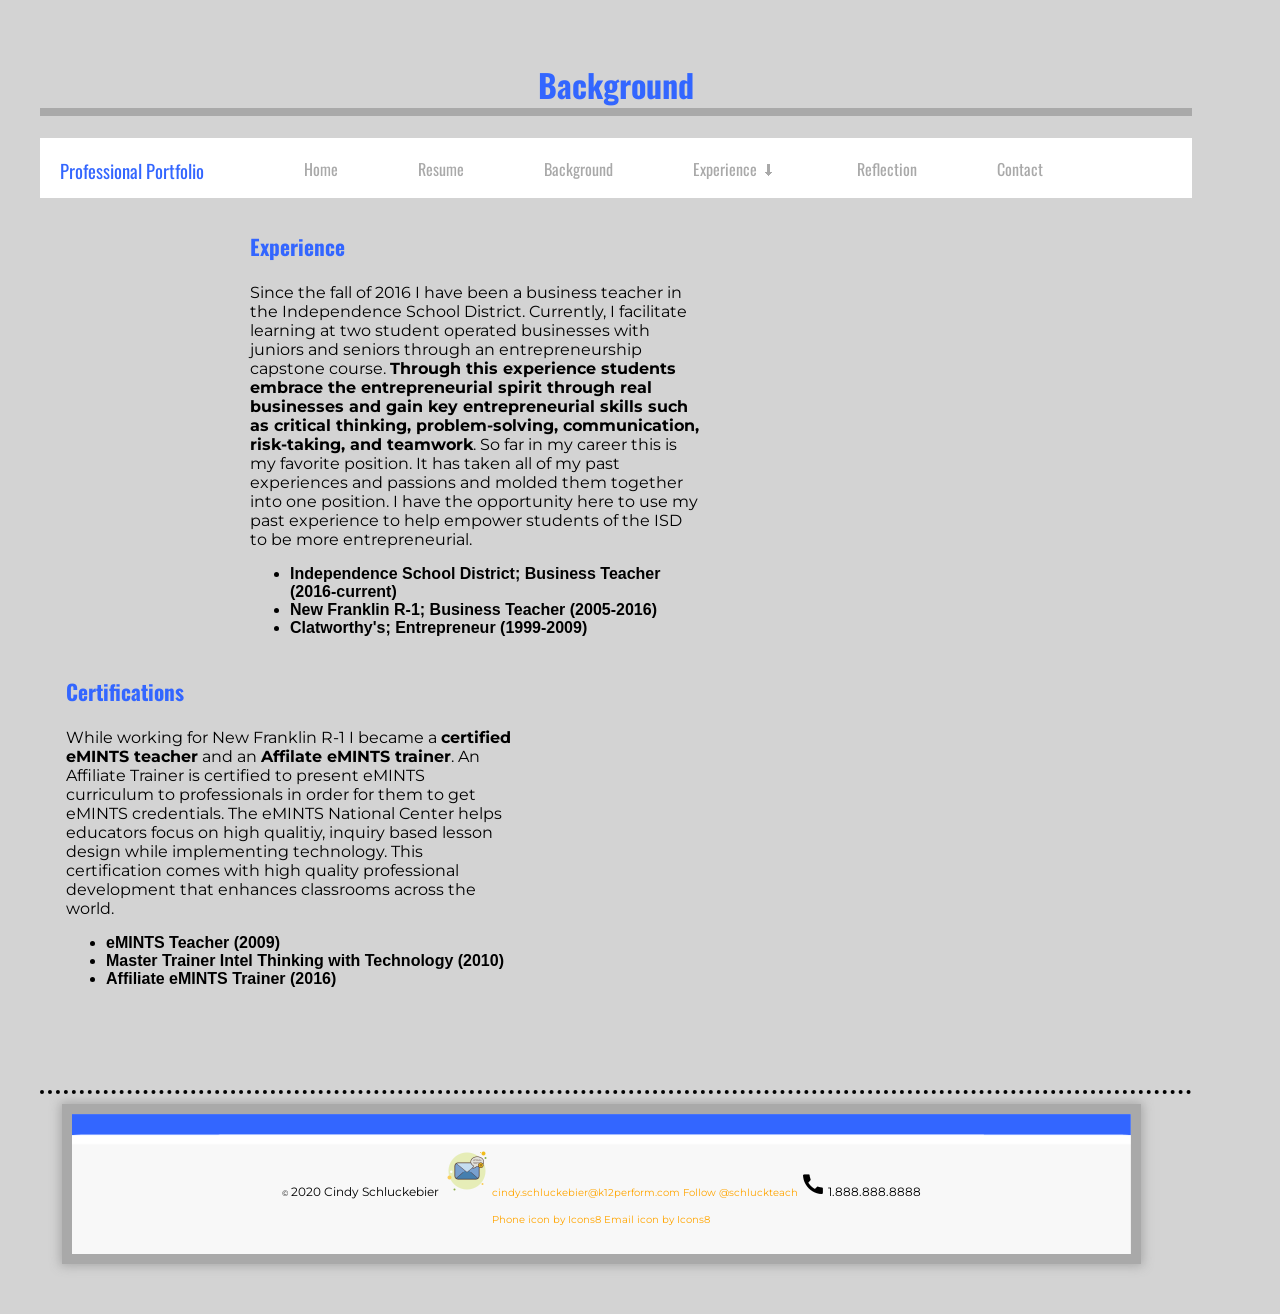
==== islt_7310/background.html @ bfaa75e8 "Add files via upload" ====
<!DOCTYPE html>
<html lang="en-US">
 <!--
    Title: Background Page
    Use: Explain background and experience to user
    Author: Cindy Schluckebier
    Developed: April 15, 2020
    Tested: April 26, 2020; Passed on Firefox and Chrome
-->  
<head>
    <title>Background</title>
    <meta charset="utf-8">
    <meta name="viewport" content="width=device-width, initial-scale=1">
    <link rel="stylesheet" href="style.css">
    <link rel="stylesheet" href="nav.css">
    <link rel="shortcut icon" href="favicon.png">
    <link href="https://fonts.googleapis.com/css2?family=Oswald:wght@700&display=swap" rel="stylesheet">
    <link href="https://fonts.googleapis.com/css2?family=Montserrat&display=swap" rel="stylesheet">

</head>
<body>
    <header>
    <h1>Background</h1>
    </header>
    <nav>
    <p>Professional Portfolio</p>
    <label for="toggle">&#9776;</label>
    <input type="checkbox" id="toggle"/>
    <ul id="menu">
        <li><a href="index.html">Home</a></li>
        <li><a href="resume.html">Resume</a></li>
        <li><a href="background.html">Background</a></li>
        <li><a href="#experience.html">Experience &#129067;</a>
            <ul id="goals"> 
            <li><a href="goal1.html">Goal 1</a></li>
            <li><a href="goal2.html">Goal 2</a></li>
            <li><a href="goal3.html">Goal 3</a></li>
            </ul>
        </li>
        <li><a href="reflection.html">Reflection</a></li>
        <li><a href="contact.html">Contact</a></li>
    </ul>
    </nav>
    <main>
    <section ID="Experience">
    <h3>Experience</h3>
    <p>Since the fall of 2016 I have been a business teacher in the Independence School District. Currently, I facilitate learning at two student operated businesses with juniors and seniors through an entrepreneurship capstone course. <strong>Through this experience students embrace the entrepreneurial spirit through real businesses and gain key entrepreneurial skills such as critical thinking, problem-solving, communication, risk-taking, and teamwork</strong>. So far in my career this is my favorite position. It has taken all of my past experiences and passions and molded them together into one position. I have the opportunity here to use my past experience to help empower students of the ISD to be more entrepreneurial.</p>
    
    <ul class="eMINTS">
        <li style="font-weight: bold;">Independence School District; Business Teacher (2016-current)</li>
        <li style="font-weight: bold;">New Franklin R-1; Business Teacher (2005-2016)</li>
        <li style="font-weight: bold;">Clatworthy's; Entrepreneur (1999-2009)</li>
    </ul>
    </section>
    <aside ID="Certifications">
    <h3>Certifications</h3>
    <p>While working for New Franklin R-1 I became a <strong>certified eMINTS teacher</strong> and an <strong>Affilate eMINTS trainer</strong>. An Affiliate Trainer is certified to present eMINTS curriculum to professionals in order for them to get eMINTS credentials. The eMINTS National Center helps educators focus on high qualitiy, inquiry based lesson design while implementing technology. This certification comes with high quality professional development that enhances classrooms across the world.</p>
    <ul class="eMINTS">
        <li style="font-weight: bold;">eMINTS Teacher (2009)</li>
        <li style="font-weight: bold;">Master Trainer Intel Thinking with Technology (2010)</li>
        <li style="font-weight: bold;">Affiliate eMINTS Trainer (2016)</li>  
    </ul>
    </aside>
    </main>
 <footer>
        <section class="box">
        <p>
        &copy; 2020 Cindy Schluckebier
   
        <img src="images/email.png" alt="email"><a href="mailto:cindy.schluckebier@k12perform.com">cindy.schluckebier@k12perform.com</a>
    
        <a href="https://twitter.com/schluckteach?ref_src=twsrc%5Etfw" class="twitter-follow-button" data-show-count="false">Follow @schluckteach</a><script async src="https://platform.twitter.com/widgets.js" charset="utf-8">
        </script>

        <img src="images/phone.png" alt="phone">
        1.888.888.8888
            </p>

        <p><a href="https://icons8.com/icon/5402/phone">Phone icon by Icons8</a>
        <a href="https://icons8.com/icon/43999/email">Email icon by Icons8</a></p>
        </section>
    </footer>
</body>

</html>
---- islt_7310/style.css ----
/*******************************************************************
* Description: Primary style sheet for Cindy Schluckebier Portfolio
* Author: Cindy Schluckebier
* validated April 26, 2020 
*******************************************************************/

h1 {color: #3366ff; font-size: 2rem; font-family: "Oswald"; text-align: center; border-bottom: solid; border-bottom-width: 8px; border-bottom-color: darkgray; background-color: lightgray;}

h3 {color: #3366ff; font-size: 1.33em; font-family: "Oswald";}

body {font-family: "Montserrat"; background-color: lightgray; margin: 15px; padding: 25px; width: 90%;}

main p {font-size: 1em; font-family: "Montserrat"}

.Teacher {font-size: 1em; font-family: "Montserrat"; color: #000; }

.eMINTS {font-size: 1em; font-family: sans-serif; color: #000;}

#welcome {float: left; width: 670px; max-width: 70%; margin-left: 1em;}

#Personal {float: left; max-width: 100%;margin-left: 2em;}

#imageschluck {padding: 8px; border-style: solid; border-width: 15px; border-color: darkgray;float: right; margin-right: 2em; max-width: 400px; height: auto; margin-top: 1em;}

#imagegoals {padding: 8px; border-style: solid; border-width: 15px; border-color: darkgray; float: left; margin-left: 2em; margin-right: 2em; max-width: 400px; height: auto; margin-bottom: .75em;}

#glance {float: left; max-width: 90%; margin-left: 2em; margin-right: 2em;}

#column1 {float: left; height: 200px; padding: 10px; width: 300px; max-width: 30%; margin-right: 2em; margin-left: 2em;}

#Certs {float: left; padding: 10px; width: 300px; max-width: 30%; height: 200px; margin-right: 2em;} 

#column3 {float: left; height: 200px; padding: 10px; width: 300px; max-width: 33%; margin-right: 2em;} 

#HQL {float: left; height: 500px; padding: 10px; width: 350px; max-width: 40%; margin-right: 2em; margin-left: 2em;}

#COL {float: left; padding: 10px; width: 300px; max-width: 30%; height: 500px; margin-left: 2em; margin-right: 2em;} 

#Tech {float: left; height: 500px; padding: 10px; width: 300px; max-width: 30%; margin-left: 2em; margin-right: 2em;}
p.reflection::first-letter {font-size: 1.33em; color: #3366ff; }

p.philosophy::first-line {text-indent: 30px;}



.iframe-container {
        width: 100%;
        padding-top: 20px;    
        padding-bottom: 5px;
        height: 100%;
        }  

        .resume {
        margin: auto;
        width: 60%;
        border: 10px solid darkgray;
        margin-top: 2em;
        margin-bottom: 2em;
        text-align: center;
        }   
            
#connect {
        margin: auto;
        width: 60%;
        border: 10px solid darkgray;
        margin-top: 2em;
        margin-bottom:2em;    
        }
#Goals {float: left; height: 275px; padding: 10px; width: 300px; max-width: 30%; margin-right: 2em; margin-left: 2em;}

#Experience {float: left; height: 425px; padding: 10px; width: 450px; max-width: 50%; margin-right: 1em; margin-left: 1em;}

#Certifications {float: left; height: 425px; padding: 10px; width: 450px; max-width: 50%; margin-right: 1em; margin-left: 1em;}

main a:link {color: orange;}
main a:hover {color: red;}
main a:visited {color: green;}
main a:active {color: purple;}
main a:focus {color: pink;}

blockquote {font-family: "Montserrat"; font-size: 1em; clear: both; padding-top: 2em;}



.box {
    width: 90%;
    height: 100px;
    padding: 20px;
    box-shadow: 0px 0px 10px 2px darkgrey;
    border: 10px solid darkgrey;
    
    background-image: url("images/footer.png");
    background-size: cover;
    margin-left: 1em;
    margin-right: 1em;
    text-align: center;
}
footer {margin-top: 2em; border-top: dotted; border-top-color: black; border-top-width: 4px; padding: 10px; clear: both; font-family: "Montserrat"; font-size: .75em; text-align: center;}



footer::first-letter {font-size: .6777em;}
footer a:link {color: orange;}
footer a:hover {color: red;}
footer a:visited {color: green;}
footer a:active {color: purple;}
footer a:focus {color: pink;}
footer a {text-decoration: none; font-size: .8333em;}
@media screen and (max-width:889px){
    h1{font-size:2em;}
    h3{font-size: 1em;}
    main p{font-size: .75em; line-height: 1em;}
    blockquote{font-size: .75em;}
    .eMINTS {font-size: .75em;}
}
@media screen and (max-width:669px){
    #welcome{clear:both; width:100%; line-height: 1em; margin-left: 1em;}
    .Teacher{font-size: .75em; margin-left: 1em;}
    #column1{clear:both; height: auto; font-size: .75em; line-height: 1em; width:100%; margin-left: 1em;}
    #Certs{clear:both; font-size: .75em; height: auto; width:100%; line-height: 1em; margin-left: 1em; margin-top: 1em;}
    #column3{clear:both; font-size: .75em; height: auto; width:100%; line-height: 1em; margin-left: 1em;}
}
@media screen and (max-width:889px){    
    #Personal{clear:both; width:100%; line-height: 1em; margin-left: 1em;}
    #HQL{clear:both; width:100%; height: auto; line-height: 1em; margin-left: 1em;}
    #COL{clear:both; width:100%; height: auto; line-height: 1em; margin-left: 1em;}
    #Tech{clear:both; width:100%; height: auto; line-height: 1em; margin-left: 1em;}
    #Goals{clear:both; width:100%; height: auto; line-height: 1em; margin-left: 1em;}
}
@media screen and (max-width:380px){
    .iframe-container{width:100%; line-height: 1em; margin-left: 1em;margin-right: 1em;}
    .resume{width:100%; line-height: 1em; margin-left: 1em; margin-right: 1em;}
   
}

@media screen and (max-width:779px){
     #Experience{clear:both; width:100%; height: auto; line-height: 1em; margin-left: 1em;}
     #Certifications{clear:both; height: auto; width:100%; line-height: 1em; margin-left: 1em;}
}
@media screen and (max-width:375px){
     #connect{width:100%; line-height: 1em; margin-left: 1em;}
}

@media screen and (max-width: 375px) {
    .box {clear:both; width:90%; height: auto; line-height: 1em; margin-left: .75em; margin-right: .75em; padding-bottom: 2px;}
}

@media print{
    *{
    background: transparent;
    color: #000;
    font-family: serif;
    
   
        }
    }
@media print{
    h1 {
        font-family:"Oswald";
        color: black;
    }
    h3 {
        font-family: "Oswald";
        color: black;
}
}
@media print{
    .nav {display: none;}
    .box {display:none;}
    }
@media print{
    #welcome {width: 10cm; height: auto;}
    #glance {display:none;}
    #column1 {display:none;}
    #Certs {display:none;}
    #column3 {display:none;}
}
---- islt_7310/nav.css ----
/*****************************************************************
* Description: Navigation sheet for Cindy Schluckebier Portfolio
* Author: Cindy Schluckebier
* validated April 26, 2020 
*******************************************************************/
nav{
    width: 100%;
    height: 60px;
    background-color: white;
    }
nav p{
    font-family: "Oswald";
    color: #3366ff;
    font-size: 1.1667em; 
    float: left;
    padding: 0px 20px;
    }
nav ul{
    float: left;
    }
nav ul li{
    float: left;
    list-style: none;
    position: relative;
    text-align: center;
    padding: 0px 10px;
    }
nav ul li a{
    display: block;
    font-family: "Oswald";
    color: darkgray;
    font-size: 1em;
    padding: 3px 30px;
    text-decoration: none;
    text-align: center;
    }
nav ul li a:hover{
    background-color: #3366ff;
}
nav ul li ul{
    display: none;
    position: absolute;
    background-color: white;
    text-align: center;
    }
nav ul li:hover ul{
    display: block;
    }
nav ul li ul li a{
    padding: 3px 15px;
    }
nav ul li ul li a:hover{
    background-color: #3366ff;
    }
label {
    margin: 0 40px 0 0;
    font-size: 26px;
    line-height: 70px;
    display: none;
}
#toggle {
    display: none;
}
@media only screen and (max-width: 640px){
    label {
        display: block;
    }
    #goals {
        display:none;
    }
    #menu {
        text-align: center;
        display: none;
        font-size: .75em;
        float: none;
    }
    #menu li {
        float: none;        
        padding: 0px 10px;
        margin: 0;
    }
    #menu a {
        background-color: white;
        width: 100%;
        display: block;
        font-size: 1em;
        padding: 3px 30px;
    }
    #menu a:hover{
        background-color: #3366ff;
    }
    #toggle:checked + #menu {
        display: block;
    }
}
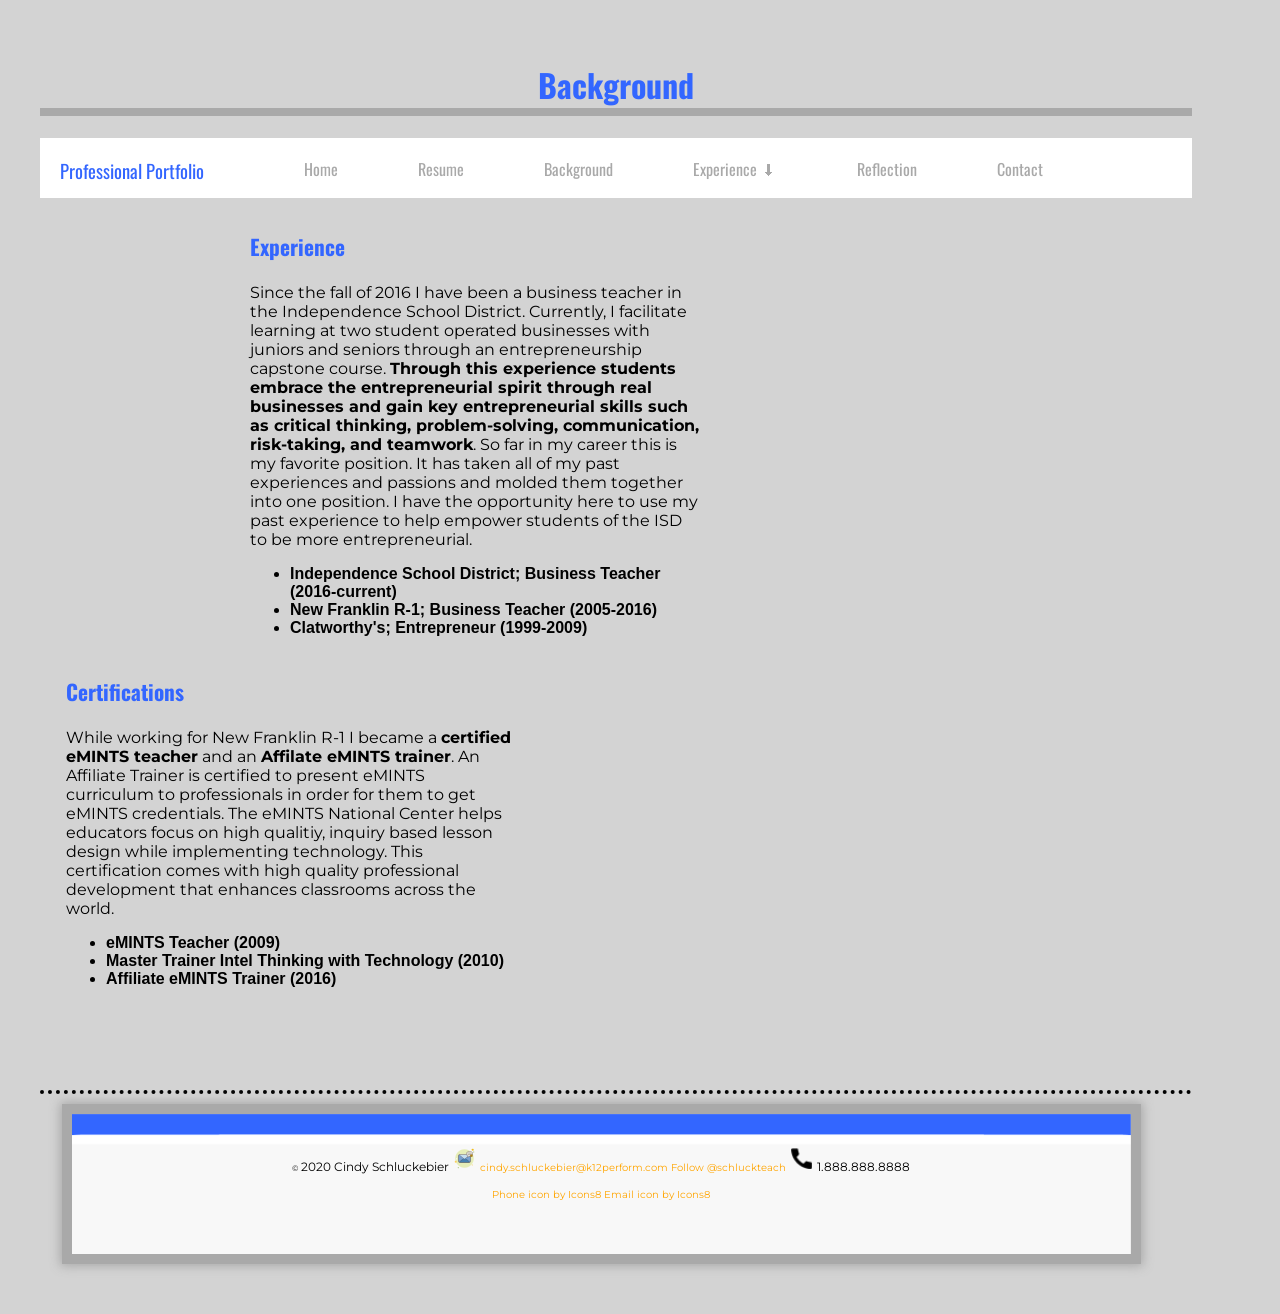
==== commit 67454523: "Add files via upload" ====
--- a/islt_7310/background.html
+++ b/islt_7310/background.html
@@ -23,7 +23,7 @@
     <header>
     <h1>Background</h1>
     </header>
-    <nav>
+    <nav class="nav">
     <p>Professional Portfolio</p>
     <label for="toggle">&#9776;</label>
     <input type="checkbox" id="toggle"/>
@@ -31,11 +31,11 @@
         <li><a href="index.html">Home</a></li>
         <li><a href="resume.html">Resume</a></li>
         <li><a href="background.html">Background</a></li>
-        <li><a href="#experience.html">Experience &#129067;</a>
+        <li><a href="experience.html">Experience &#129067;</a>
             <ul id="goals"> 
-            <li><a href="goal1.html">Goal 1</a></li>
-            <li><a href="goal2.html">Goal 2</a></li>
-            <li><a href="goal3.html">Goal 3</a></li>
+            <li><a href="#Clat">Clatworthy's</a></li>
+            <li><a href="#nf">New Franklin</a></li>
+            <li><a href="#ati">Independence</a></li>
             </ul>
         </li>
         <li><a href="reflection.html">Reflection</a></li>
@@ -68,12 +68,15 @@
         <p>
         &copy; 2020 Cindy Schluckebier
    
-        <img src="images/email.png" alt="email"><a href="mailto:cindy.schluckebier@k12perform.com">cindy.schluckebier@k12perform.com</a>
+        <img src="images/email.png" alt="email" class="email">
+        <img src="images/email.png" alt="email" class="emailbig">
+        <a href="mailto:cindy.schluckebier@k12perform.com">cindy.schluckebier@k12perform.com</a>
     
         <a href="https://twitter.com/schluckteach?ref_src=twsrc%5Etfw" class="twitter-follow-button" data-show-count="false">Follow @schluckteach</a><script async src="https://platform.twitter.com/widgets.js" charset="utf-8">
         </script>
 
-        <img src="images/phone.png" alt="phone">
+        <img src="images/phone.png" alt="phone" class="phone">
+        <img src="images/phone.png" alt="phone" class="phonebig">
         1.888.888.8888
             </p>
 
--- a/islt_7310/style.css
+++ b/islt_7310/style.css
@@ -8,6 +8,8 @@
 
 h3 {color: #3366ff; font-size: 1.33em; font-family: "Oswald";}
 
+h4 {font-size: 1.25em; font-family: "Montserrat"}
+
 body {font-family: "Montserrat"; background-color: lightgray; margin: 15px; padding: 25px; width: 90%;}
 
 main p {font-size: 1em; font-family: "Montserrat"}
@@ -39,6 +41,41 @@
 #Tech {float: left; height: 500px; padding: 10px; width: 300px; max-width: 30%; margin-left: 2em; margin-right: 2em;}
 p.reflection::first-letter {font-size: 1.33em; color: #3366ff; }
 
+#Clat {
+        margin-left: .5em;
+        margin-right: .5em;
+        padding-left: 10px;
+        padding-right: 10px;
+        width: 95%;
+        border: 10px solid darkgray;
+        background-color: white;
+        margin-top: 2em;
+        margin-bottom: 2em;
+        }   
+
+#nf {
+        margin-left: .5em;
+        margin-right: .5em;
+        padding-left: 10px;
+        padding-right: 10px;
+        width: 95%;
+        border: 10px solid darkgray;
+        background-color: white;
+        margin-top: 2em;
+        margin-bottom: 2em;
+        }
+
+#ati {
+        margin-left: .5em;
+        margin-right: .5em;
+        padding-left: 10px;
+        padding-right: 10px;
+        width: 95%;
+        border: 10px solid darkgray;
+        background-color: white;
+        margin-top: 2em;
+        margin-bottom: 2em;
+        }   
 p.philosophy::first-line {text-indent: 30px;}
 
 
@@ -106,9 +143,38 @@
 footer a:active {color: purple;}
 footer a:focus {color: pink;}
 footer a {text-decoration: none; font-size: .8333em;}
+
+.email {
+    width: 25px;
+    height: auto;
+}
+.emailbig {
+    position: absolute;
+    width: 0;
+    -webkit-transition:width 0.3s linear 1s;
+    transition:width 0.3s linear 0s; z-index: 10;
+}
+.email:hover + .emailbig{
+    width:50px;
+}
+
+.phone {
+    width: 25px;
+    height: auto;
+}
+.phonebig {
+    position: absolute;
+    width: 0;
+    -webkit-transition:width 0.3s linear 1s;
+    transition:width 0.3s linear 0s; z-index: 10;
+}
+.phone:hover + .phonebig{
+    width:50px;
+}
 @media screen and (max-width:889px){
     h1{font-size:2em;}
     h3{font-size: 1em;}
+    h4{font-size: 1em;}
     main p{font-size: .75em; line-height: 1em;}
     blockquote{font-size: .75em;}
     .eMINTS {font-size: .75em;}
@@ -128,9 +194,11 @@
     #Goals{clear:both; width:100%; height: auto; line-height: 1em; margin-left: 1em;}
 }
 @media screen and (max-width:380px){
-    .iframe-container{width:100%; line-height: 1em; margin-left: 1em;margin-right: 1em;}
+   
     .resume{width:100%; line-height: 1em; margin-left: 1em; margin-right: 1em;}
-   
+   #Clat {width:100%; line-height: 1em; margin-left: 1em; margin-right: 1em;}
+    #nf {width:100%; line-height: 1em; margin-left: 1em; margin-right: 1em;}
+    #ati {width:100%; line-height: 1em; margin-left: 1em; margin-right: 1em;}
 }
 
 @media screen and (max-width:779px){
@@ -141,8 +209,9 @@
      #connect{width:100%; line-height: 1em; margin-left: 1em;}
 }
 
-@media screen and (max-width: 375px) {
-    .box {clear:both; width:90%; height: auto; line-height: 1em; margin-left: .75em; margin-right: .75em; padding-bottom: 2px;}
+@media screen and (max-width: 640px) {
+    .box {clear:both; width:90%; height: auto; line-height: 1em; margin-left: auto; margin-right: auto; padding-bottom: 2px;}
+     .iframe-container{width:50%; height: auto; line-height: 1em; margin-left: auto; margin-right: auto;}
 }
 
 @media print{
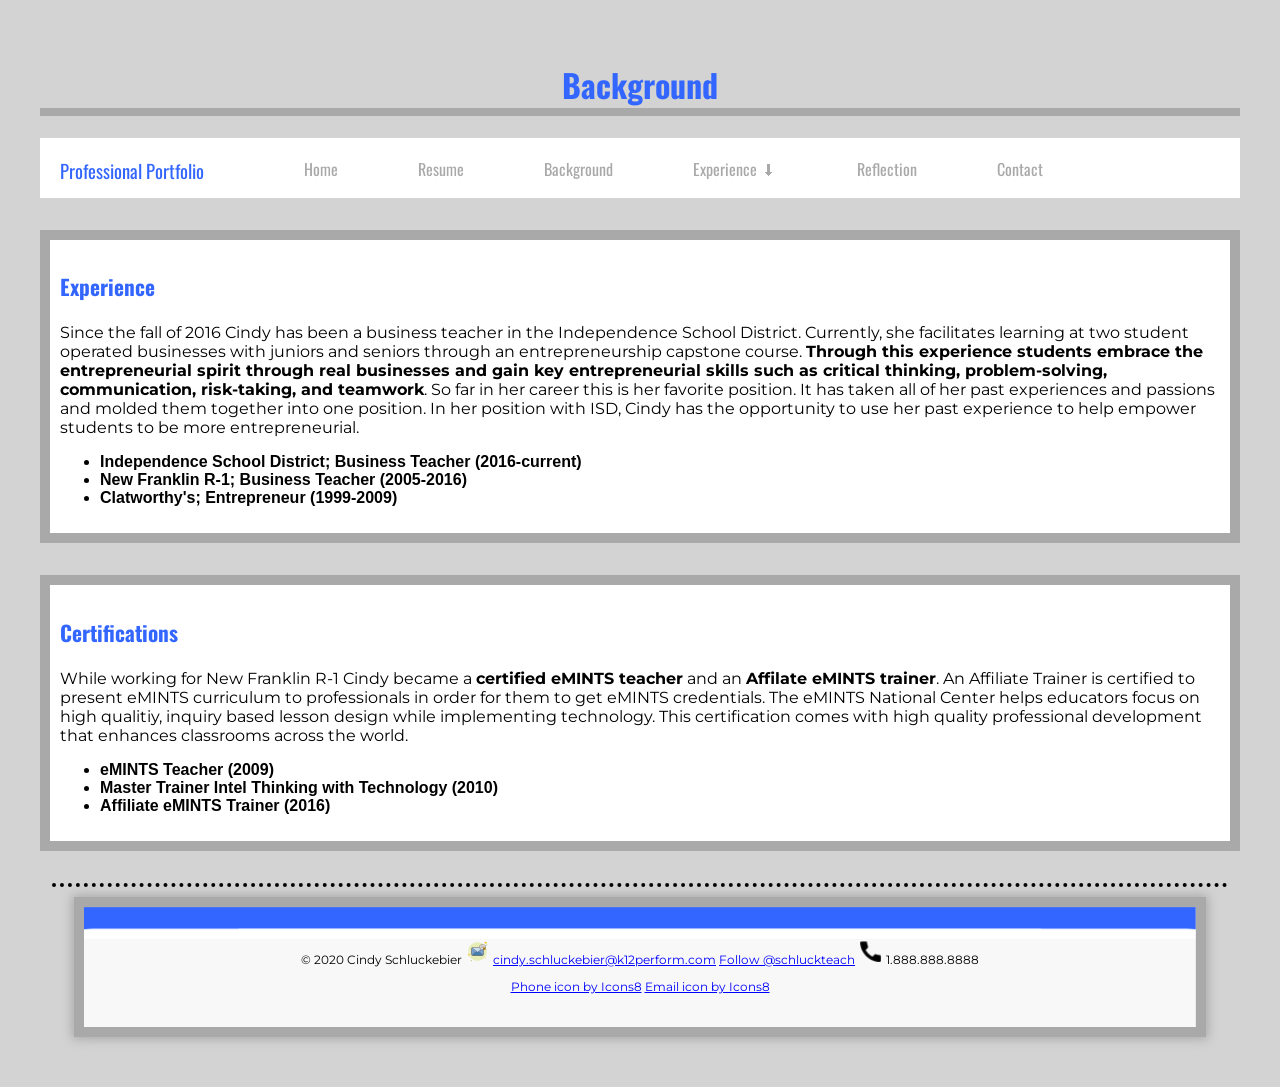
==== commit 2d952978: "Add files via upload" ====
--- a/islt_7310/background.html
+++ b/islt_7310/background.html
@@ -43,25 +43,25 @@
     </ul>
     </nav>
     <main>
-    <section ID="Experience">
+    <div ID="Experience">
     <h3>Experience</h3>
-    <p>Since the fall of 2016 I have been a business teacher in the Independence School District. Currently, I facilitate learning at two student operated businesses with juniors and seniors through an entrepreneurship capstone course. <strong>Through this experience students embrace the entrepreneurial spirit through real businesses and gain key entrepreneurial skills such as critical thinking, problem-solving, communication, risk-taking, and teamwork</strong>. So far in my career this is my favorite position. It has taken all of my past experiences and passions and molded them together into one position. I have the opportunity here to use my past experience to help empower students of the ISD to be more entrepreneurial.</p>
+    <p>Since the fall of 2016 Cindy has been a business teacher in the Independence School District. Currently, she facilitates learning at two student operated businesses with juniors and seniors through an entrepreneurship capstone course. <strong>Through this experience students embrace the entrepreneurial spirit through real businesses and gain key entrepreneurial skills such as critical thinking, problem-solving, communication, risk-taking, and teamwork</strong>. So far in her career this is her favorite position. It has taken all of her past experiences and passions and molded them together into one position. In her position with ISD, Cindy has the opportunity to use her past experience to help empower students to be more entrepreneurial.</p>
     
     <ul class="eMINTS">
         <li style="font-weight: bold;">Independence School District; Business Teacher (2016-current)</li>
         <li style="font-weight: bold;">New Franklin R-1; Business Teacher (2005-2016)</li>
         <li style="font-weight: bold;">Clatworthy's; Entrepreneur (1999-2009)</li>
     </ul>
-    </section>
-    <aside ID="Certifications">
+    </div>
+    <div ID="Certifications">
     <h3>Certifications</h3>
-    <p>While working for New Franklin R-1 I became a <strong>certified eMINTS teacher</strong> and an <strong>Affilate eMINTS trainer</strong>. An Affiliate Trainer is certified to present eMINTS curriculum to professionals in order for them to get eMINTS credentials. The eMINTS National Center helps educators focus on high qualitiy, inquiry based lesson design while implementing technology. This certification comes with high quality professional development that enhances classrooms across the world.</p>
+    <p>While working for New Franklin R-1 Cindy became a <strong>certified eMINTS teacher</strong> and an <strong>Affilate eMINTS trainer</strong>. An Affiliate Trainer is certified to present eMINTS curriculum to professionals in order for them to get eMINTS credentials. The eMINTS National Center helps educators focus on high qualitiy, inquiry based lesson design while implementing technology. This certification comes with high quality professional development that enhances classrooms across the world.</p>
     <ul class="eMINTS">
         <li style="font-weight: bold;">eMINTS Teacher (2009)</li>
         <li style="font-weight: bold;">Master Trainer Intel Thinking with Technology (2010)</li>
         <li style="font-weight: bold;">Affiliate eMINTS Trainer (2016)</li>  
     </ul>
-    </aside>
+    </div>
     </main>
  <footer>
         <section class="box">
--- a/islt_7310/style.css
+++ b/islt_7310/style.css
@@ -10,37 +10,60 @@
 
 h4 {font-size: 1.25em; font-family: "Montserrat"}
 
-body {font-family: "Montserrat"; background-color: lightgray; margin: 15px; padding: 25px; width: 90%;}
+body {font-family: "Montserrat"; background-color: lightgray; margin: 15px; padding: 25px;}
 
 main p {font-size: 1em; font-family: "Montserrat"}
 
+/****home page code is below *****/
+#welcome { background: white; float: left; width: 75%; max-width: 75%; margin-top: 2em; padding-left: 20px; padding-right: 20px;}
+
+#imageschluck {padding: 8px; border-style: solid; border-width: 15px; border-color: darkgray;float: right; margin-top: 2em; margin-right: 2em; max-width: 400px; height: auto; }
+
 .Teacher {font-size: 1em; font-family: "Montserrat"; color: #000; }
 
-.eMINTS {font-size: 1em; font-family: sans-serif; color: #000;}
-
-#welcome {float: left; width: 670px; max-width: 70%; margin-left: 1em;}
-
-#Personal {float: left; max-width: 100%;margin-left: 2em;}
-
-#imageschluck {padding: 8px; border-style: solid; border-width: 15px; border-color: darkgray;float: right; margin-right: 2em; max-width: 400px; height: auto; margin-top: 1em;}
-
-#imagegoals {padding: 8px; border-style: solid; border-width: 15px; border-color: darkgray; float: left; margin-left: 2em; margin-right: 2em; max-width: 400px; height: auto; margin-bottom: .75em;}
-
-#glance {float: left; max-width: 90%; margin-left: 2em; margin-right: 2em;}
-
-#column1 {float: left; height: 200px; padding: 10px; width: 300px; max-width: 30%; margin-right: 2em; margin-left: 2em;}
-
-#Certs {float: left; padding: 10px; width: 300px; max-width: 30%; height: 200px; margin-right: 2em;} 
-
-#column3 {float: left; height: 200px; padding: 10px; width: 300px; max-width: 33%; margin-right: 2em;} 
-
-#HQL {float: left; height: 500px; padding: 10px; width: 350px; max-width: 40%; margin-right: 2em; margin-left: 2em;}
-
-#COL {float: left; padding: 10px; width: 300px; max-width: 30%; height: 500px; margin-left: 2em; margin-right: 2em;} 
-
-#Tech {float: left; height: 500px; padding: 10px; width: 300px; max-width: 30%; margin-left: 2em; margin-right: 2em;}
-p.reflection::first-letter {font-size: 1.33em; color: #3366ff; }
-
+#glance {float: left; max-width: 100%; padding-left: 20px; padding-right: 20px;}
+
+#column1 {background: white; float: left; height: 200px; padding: 10px; width: 300px; max-width: 30%; margin-right: 2em; margin-left: 2em;}
+
+#Certs {background: darkgrey; float: left; padding: 10px; width: 300px; max-width: 30%; height: 200px; margin-right: 2em;} 
+
+#column3 {background: white; float: left; height: 200px; padding: 10px; width: 300px; max-width: 33%; margin-right: 2em;}
+
+/****resume page code is below *****/
+.iframe-container {
+        width: 100%;
+        padding-top: 20px;    
+        padding-bottom: 5px;
+        height: 100%;
+        margin-left: 380px;
+        border: none;
+        }  
+
+        .resume {
+        margin: auto;
+        width: 60%;
+        border: 10px solid darkgray;
+        background: white;
+        margin-top: 2em;
+        margin-bottom: 2em;
+        text-align: center;
+        }   
+
+/****reflection page code is below *****/
+#Personal {max-width: 100%; margin-top: 2em; margin-left: 1em;}
+
+#HQL {float: left; background: white; height: 500px; padding: 10px; width: 350px; max-width: 40%; margin-top: 2em; margin-right: 2em; margin-left: 2em;}
+
+#COL {float: left; background: darkgrey; padding: 10px;  width: 300px; max-width: 30%; height: 500px; margin-top: 2em; margin-left: 2em; margin-right: 2em;} 
+
+#Tech {float: left; background: white; height: 500px; padding: 10px; width: 300px; max-width: 30%; margin-top: 2em; margin-left: 2em; margin-right: 2em;}
+p.reflection::first-letter {font-size: 1.33em; color: black; }
+
+p.philosophy::first-line {text-indent: 30px;}
+
+#Goals {margin-top: 3em; margin-right: 1em; margin-left: 1.5em; margin-bottom: 2em; padding: 5px; max-width: 100%; height: auto;}
+
+/****experience page code is below *****/
 #Clat {
         margin-left: .5em;
         margin-right: .5em;
@@ -76,26 +99,8 @@
         margin-top: 2em;
         margin-bottom: 2em;
         }   
-p.philosophy::first-line {text-indent: 30px;}
-
-
-
-.iframe-container {
-        width: 100%;
-        padding-top: 20px;    
-        padding-bottom: 5px;
-        height: 100%;
-        }  
-
-        .resume {
-        margin: auto;
-        width: 60%;
-        border: 10px solid darkgray;
-        margin-top: 2em;
-        margin-bottom: 2em;
-        text-align: center;
-        }   
-            
+
+/****contact page code is below *****/          
 #connect {
         margin: auto;
         width: 60%;
@@ -103,25 +108,22 @@
         margin-top: 2em;
         margin-bottom:2em;    
         }
-#Goals {float: left; height: 275px; padding: 10px; width: 300px; max-width: 30%; margin-right: 2em; margin-left: 2em;}
-
-#Experience {float: left; height: 425px; padding: 10px; width: 450px; max-width: 50%; margin-right: 1em; margin-left: 1em;}
-
-#Certifications {float: left; height: 425px; padding: 10px; width: 450px; max-width: 50%; margin-right: 1em; margin-left: 1em;}
-
-main a:link {color: orange;}
-main a:hover {color: red;}
-main a:visited {color: green;}
-main a:active {color: purple;}
-main a:focus {color: pink;}
-
-blockquote {font-family: "Montserrat"; font-size: 1em; clear: both; padding-top: 2em;}
-
-
+
+/****background page code is below *****/
+#Experience {border: 10px solid darkgray; background: white; height: auto; padding: 10px; max-width: 100%; margin-top: 2em; margin-bottom: 1em;}
+
+#Certifications {border: 10px solid darkgray; float: left; background: white; height: auto; padding: 10px; max-width: 100%; margin-top: 1em; margin-bottom: 2em;}
+
+.eMINTS {font-size: 1em; font-family: sans-serif; color: #000;}
+
+blockquote {clear: both; font-family: "Montserrat"; font-size: 1em;  max-width: 100%; margin-bottom: 2em; padding-top: 2em;}
+
+/****footer code is below *****/
+main a:link {color: blue;}
 
 .box {
-    width: 90%;
-    height: 100px;
+    max-width: 100%;
+    height: 80px;
     padding: 20px;
     box-shadow: 0px 0px 10px 2px darkgrey;
     border: 10px solid darkgrey;
@@ -132,17 +134,10 @@
     margin-right: 1em;
     text-align: center;
 }
-footer {margin-top: 2em; border-top: dotted; border-top-color: black; border-top-width: 4px; padding: 10px; clear: both; font-family: "Montserrat"; font-size: .75em; text-align: center;}
-
-
-
-footer::first-letter {font-size: .6777em;}
-footer a:link {color: orange;}
-footer a:hover {color: red;}
-footer a:visited {color: green;}
-footer a:active {color: purple;}
-footer a:focus {color: pink;}
-footer a {text-decoration: none; font-size: .8333em;}
+footer {max-width: 100%; margin-top: 2em; border-top: dotted; border-top-color: black; border-top-width: 4px; padding: 10px; clear: both; font-family: "Montserrat"; font-size: .75em; text-align: center; margin-left: 1em; margin-right: 1em;}
+
+
+footer a:link {color: blue;}
 
 .email {
     width: 25px;
@@ -171,6 +166,8 @@
 .phone:hover + .phonebig{
     width:50px;
 }
+
+
 @media screen and (max-width:889px){
     h1{font-size:2em;}
     h3{font-size: 1em;}
@@ -178,50 +175,64 @@
     main p{font-size: .75em; line-height: 1em;}
     blockquote{font-size: .75em;}
     .eMINTS {font-size: .75em;}
-}
-@media screen and (max-width:669px){
-    #welcome{clear:both; width:100%; line-height: 1em; margin-left: 1em;}
-    .Teacher{font-size: .75em; margin-left: 1em;}
-    #column1{clear:both; height: auto; font-size: .75em; line-height: 1em; width:100%; margin-left: 1em;}
-    #Certs{clear:both; font-size: .75em; height: auto; width:100%; line-height: 1em; margin-left: 1em; margin-top: 1em;}
-    #column3{clear:both; font-size: .75em; height: auto; width:100%; line-height: 1em; margin-left: 1em;}
-}
+    #column1 {font-size: .75em;}
+    #Certs {font-size: .75em;}
+    #column3 {font-size: .75em;}
+    .Teacher {font-size: .75em;}
+}
+
+/***media query for home***/
+@media screen and (max-width:889px){
+    #welcome{width:100%; line-height: 1em; margin-left: 1em;}
+    #column1{clear: both; width:30%; height: auto; line-height: 1em; margin-left: auto; margin-right: auto;}
+    #Certs{clear: both; width:30%; height: auto; line-height: 1em; margin-left: auto; margin-right: auto;}
+    #column3{clear: both; width:30%; height: auto; line-height: 1em; margin-left: auto; margin-right: auto;}
+}
+
+/***media query for resume***/
 @media screen and (max-width:889px){    
+    .resume{width:100%; line-height: 1em; margin-left: 1em; margin-right: 1em;}
+    .iframe-container{margin-left: auto; width:100%; height: auto;}
+}
+
+/***media query for experience***/
+@media screen and (max-width:889px){
+    #Clat {width:100%; line-height: 1em; margin-left: auto; margin-right: auto;}
+    #nf {width:100%; line-height: 1em; margin-left: auto; margin-right: auto;}
+    #ati {width:100%; line-height: 1em; margin-left: auto; margin-right: auto;}
+}
+/***media query for reflection***/
+@media screen and (max-width:889px){
     #Personal{clear:both; width:100%; line-height: 1em; margin-left: 1em;}
     #HQL{clear:both; width:100%; height: auto; line-height: 1em; margin-left: 1em;}
     #COL{clear:both; width:100%; height: auto; line-height: 1em; margin-left: 1em;}
     #Tech{clear:both; width:100%; height: auto; line-height: 1em; margin-left: 1em;}
     #Goals{clear:both; width:100%; height: auto; line-height: 1em; margin-left: 1em;}
 }
-@media screen and (max-width:380px){
-   
-    .resume{width:100%; line-height: 1em; margin-left: 1em; margin-right: 1em;}
-   #Clat {width:100%; line-height: 1em; margin-left: 1em; margin-right: 1em;}
-    #nf {width:100%; line-height: 1em; margin-left: 1em; margin-right: 1em;}
-    #ati {width:100%; line-height: 1em; margin-left: 1em; margin-right: 1em;}
-}
-
-@media screen and (max-width:779px){
-     #Experience{clear:both; width:100%; height: auto; line-height: 1em; margin-left: 1em;}
-     #Certifications{clear:both; height: auto; width:100%; line-height: 1em; margin-left: 1em;}
-}
-@media screen and (max-width:375px){
+/***media query for background***/
+@media screen and (max-width:889px){
+     #Experience{width:100%; height: auto; line-height: 1em; margin-left: auto; margin-right: auto;}
+     #Certifications{height: auto; width:100%; line-height: 1em; margin-left: auto; margin-right: auto;}
+}
+
+/***media query for contact***/
+@media screen and (max-width:889px){
      #connect{width:100%; line-height: 1em; margin-left: 1em;}
 }
 
+/***media query for footer***/
 @media screen and (max-width: 640px) {
     .box {clear:both; width:90%; height: auto; line-height: 1em; margin-left: auto; margin-right: auto; padding-bottom: 2px;}
-     .iframe-container{width:50%; height: auto; line-height: 1em; margin-left: auto; margin-right: auto;}
-}
-
+     
+}
+
+/***print page***/
 @media print{
     *{
     background: transparent;
     color: #000;
     font-family: serif;
-    
-   
-        }
+    }
     }
 @media print{
     h1 {
--- a/islt_7310/nav.css
+++ b/islt_7310/nav.css
@@ -8,6 +8,13 @@
     height: 60px;
     background-color: white;
     }
+
+.cindy{
+    font-family: "Courgette";
+    font-size: 1.5em;
+    padding-bottom: 0px 20px;
+    }
+
 nav p{
     font-family: "Oswald";
     color: #3366ff;
@@ -15,6 +22,8 @@
     float: left;
     padding: 0px 20px;
     }
+
+
 nav ul{
     float: left;
     }
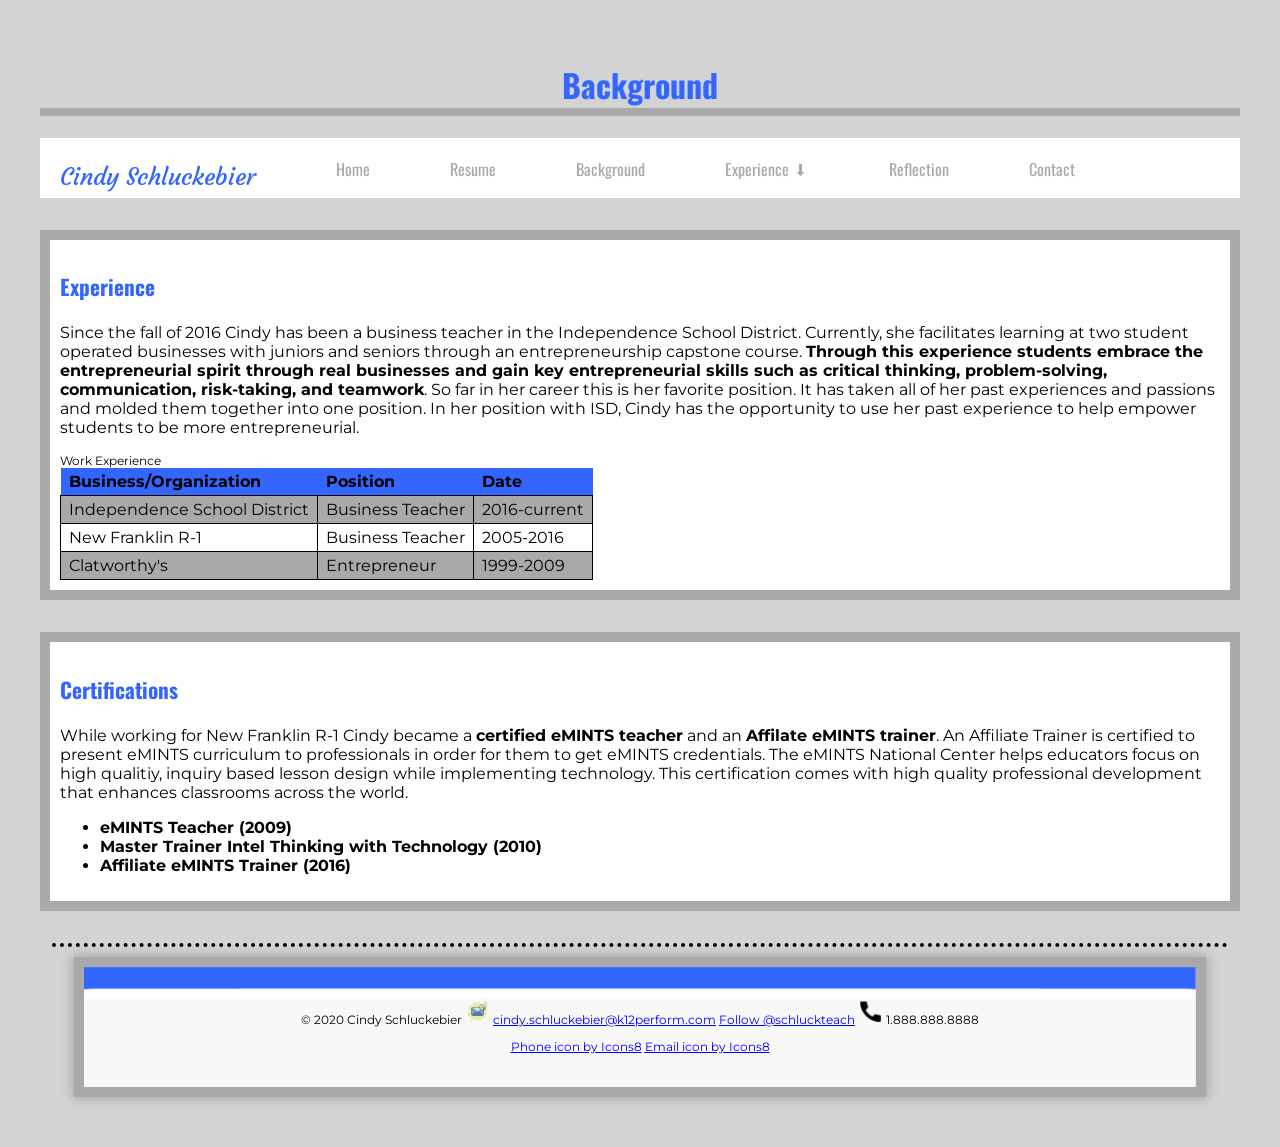
==== commit c85458ba: "Add files via upload" ====
--- a/islt_7310/background.html
+++ b/islt_7310/background.html
@@ -17,6 +17,7 @@
     <link rel="shortcut icon" href="favicon.png">
     <link href="https://fonts.googleapis.com/css2?family=Oswald:wght@700&display=swap" rel="stylesheet">
     <link href="https://fonts.googleapis.com/css2?family=Montserrat&display=swap" rel="stylesheet">
+     <link href="https://fonts.googleapis.com/css2?family=Courgette&display=swap" rel="stylesheet">
 
 </head>
 <body>
@@ -24,7 +25,7 @@
     <h1>Background</h1>
     </header>
     <nav class="nav">
-    <p>Professional Portfolio</p>
+    <p class="cindy">Cindy Schluckebier</p>
     <label for="toggle">&#9776;</label>
     <input type="checkbox" id="toggle"/>
     <ul id="menu">
@@ -47,11 +48,36 @@
     <h3>Experience</h3>
     <p>Since the fall of 2016 Cindy has been a business teacher in the Independence School District. Currently, she facilitates learning at two student operated businesses with juniors and seniors through an entrepreneurship capstone course. <strong>Through this experience students embrace the entrepreneurial spirit through real businesses and gain key entrepreneurial skills such as critical thinking, problem-solving, communication, risk-taking, and teamwork</strong>. So far in her career this is her favorite position. It has taken all of her past experiences and passions and molded them together into one position. In her position with ISD, Cindy has the opportunity to use her past experience to help empower students to be more entrepreneurial.</p>
     
-    <ul class="eMINTS">
-        <li style="font-weight: bold;">Independence School District; Business Teacher (2016-current)</li>
-        <li style="font-weight: bold;">New Franklin R-1; Business Teacher (2005-2016)</li>
-        <li style="font-weight: bold;">Clatworthy's; Entrepreneur (1999-2009)</li>
-    </ul>
+    <table>
+        <caption> Work Experience</caption>
+        <thead>
+        <tr>
+            <th id="hdr_Business" scope="col">Business/Organization</th>
+            <th id="hdr_Position" scope="col">Position</th>
+            <th id="hdr_Date" scope="col">Date</th>
+        </tr>
+        </thead>
+        <tbody>
+        <tr>
+        <td headers="hdr_Business">Independence School District</td>
+        <td headers="hdr_Position">Business Teacher</td>
+        <td headers="hdr_Date">2016-current</td>
+        </tr>
+        
+        <tr>
+        <td headers="hdr_Business">New Franklin R-1 </td>
+        <td headers="hdr_Position">Business Teacher</td>
+        <td headers="hdr_Date">2005-2016</td>
+        </tr>
+        
+        <tr>
+        <td headers="hdr_Business">Clatworthy's</td>
+        <td headers="hdr_Position">Entrepreneur</td>
+        <td headers="hdr_Date">1999-2009</td>
+        </tr>
+        </tbody>
+        
+   </table>
     </div>
     <div ID="Certifications">
     <h3>Certifications</h3>
@@ -72,7 +98,7 @@
         <img src="images/email.png" alt="email" class="emailbig">
         <a href="mailto:cindy.schluckebier@k12perform.com">cindy.schluckebier@k12perform.com</a>
     
-        <a href="https://twitter.com/schluckteach?ref_src=twsrc%5Etfw" class="twitter-follow-button" data-show-count="false">Follow @schluckteach</a><script async src="https://platform.twitter.com/widgets.js" charset="utf-8">
+        <a href="https://twitter.com/schluckteach?ref_src=twsrc%5Etfw" class="twitter-follow-button" data-show-count="false">Follow @schluckteach</a><script async src="https://platform.twitter.com/widgets.js">
         </script>
 
         <img src="images/phone.png" alt="phone" class="phone">
--- a/islt_7310/style.css
+++ b/islt_7310/style.css
@@ -31,11 +31,11 @@
 
 /****resume page code is below *****/
 .iframe-container {
-        width: 100%;
+        width: 600px;
+        height: auto;
         padding-top: 20px;    
         padding-bottom: 5px;
-        height: 100%;
-        margin-left: 380px;
+        margin-left: 460px;
         border: none;
         }  
 
@@ -109,12 +109,60 @@
         margin-bottom:2em;    
         }
 
+
+.form{
+    display: block;
+    font-family: "Montserrat";
+    font-size: 1em;
+    margin-left: 10em;
+
+}
+input {
+    
+    margin-left: 20em;
+    
+    width: 20em;
+    }
+    textarea {
+    
+    margin-left: 20em;
+    width: 20em;
+    margin-bottom: 2em;
+    }
+button{
+    margin-left: 50%;
+    margin-bottom: 2em;
+}
 /****background page code is below *****/
 #Experience {border: 10px solid darkgray; background: white; height: auto; padding: 10px; max-width: 100%; margin-top: 2em; margin-bottom: 1em;}
 
+table {
+    border-collapse: collapse;
+}
+
+table th {
+    text-align: left;
+    background-color: #3366ff;
+    color: black;
+    padding: 4px 30px 4px 8px;
+}
+
+table td {
+    border: 1px solid black;
+    padding: 4px 8px;
+}
+
+table tr:nth-child(odd) td {
+    background-color: darkgrey;
+    
+}
+table caption {
+    text-align: left;
+    font-size: .75em;
+}
 #Certifications {border: 10px solid darkgray; float: left; background: white; height: auto; padding: 10px; max-width: 100%; margin-top: 1em; margin-bottom: 2em;}
 
-.eMINTS {font-size: 1em; font-family: sans-serif; color: #000;}
+
 
 blockquote {clear: both; font-family: "Montserrat"; font-size: 1em;  max-width: 100%; margin-bottom: 2em; padding-top: 2em;}
 
@@ -173,27 +221,31 @@
     h3{font-size: 1em;}
     h4{font-size: 1em;}
     main p{font-size: .75em; line-height: 1em;}
-    blockquote{font-size: .75em;}
-    .eMINTS {font-size: .75em;}
-    #column1 {font-size: .75em;}
-    #Certs {font-size: .75em;}
-    #column3 {font-size: .75em;}
-    .Teacher {font-size: .75em;}
+    blockquote{font-size: .75em}
+    #column1{font-size: 1em;}
+    #Certs{font-size: 1em;}
+    #column3{font-size: 1em;}
+    .Teacher{font-size: .75em;}
+    
 }
 
 /***media query for home***/
 @media screen and (max-width:889px){
     #welcome{width:100%; line-height: 1em; margin-left: 1em;}
-    #column1{clear: both; width:30%; height: auto; line-height: 1em; margin-left: auto; margin-right: auto;}
-    #Certs{clear: both; width:30%; height: auto; line-height: 1em; margin-left: auto; margin-right: auto;}
-    #column3{clear: both; width:30%; height: auto; line-height: 1em; margin-left: auto; margin-right: auto;}
+    #column1{clear: both; background: lightgrey;  width:90%; height: auto; line-height: 1em; margin-left: 25%; margin-right: 25%;}
+    #Certs{clear: both; background: lightgrey; width:90%; height: auto; line-height: 1em; margin-left: 25%; margin-right: 25%;}
+    #column3{clear: both; background: lightgrey; width:90%; height: auto; line-height: 1em; margin-left: 25%; margin-right: 25%;}
 }
 
 /***media query for resume***/
-@media screen and (max-width:889px){    
+  @media screen and (max-width:500px){ 
+    .iframe-container{margin-left: auto; margin-right: auto; width: 300px; height: auto;} 
+}
+  @media screen and (max-width:889px){ 
     .resume{width:100%; line-height: 1em; margin-left: 1em; margin-right: 1em;}
-    .iframe-container{margin-left: auto; width:100%; height: auto;}
-}
+    
+}
+
 
 /***media query for experience***/
 @media screen and (max-width:889px){
@@ -213,11 +265,35 @@
 @media screen and (max-width:889px){
      #Experience{width:100%; height: auto; line-height: 1em; margin-left: auto; margin-right: auto;}
      #Certifications{height: auto; width:100%; line-height: 1em; margin-left: auto; margin-right: auto;}
+    tr{font-size: .75em;}
+    table {width:80%; margin-left: auto; margin-right: auto;}
 }
 
 /***media query for contact***/
 @media screen and (max-width:889px){
      #connect{width:100%; line-height: 1em; margin-left: 1em;}
+    .form{
+    display: block;
+    font-family: "Montserrat";
+    font-size: .75em;
+    margin-left: auto; margin-right: auto;
+
+}
+input {
+    
+   
+    margin-left: auto; margin-right: auto;
+    width: 10em;
+    }
+    textarea {
+    margin-left: auto; margin-right: auto;
+    width: 10em;
+    margin-bottom: 2em;
+    }
+button{
+    margin-left: 50%;
+    margin-bottom: 2em;
+    
 }
 
 /***media query for footer***/
@@ -243,16 +319,15 @@
         font-family: "Oswald";
         color: black;
 }
-}
+    }
 @media print{
     .nav {display: none;}
     .box {display:none;}
     }
 @media print{
     #welcome {width: 10cm; height: auto;}
-    #glance {display:none;}
-    #column1 {display:none;}
-    #Certs {display:none;}
-    #column3 {display:none;}
-}
-
+    #glance {display: none;}
+    #column1 {display: none;}
+    #Certs {display: none;}
+    #column3 {display: none;}
+    }
--- a/islt_7310/nav.css
+++ b/islt_7310/nav.css
@@ -12,7 +12,7 @@
 .cindy{
     font-family: "Courgette";
     font-size: 1.5em;
-    padding-bottom: 0px 20px;
+    padding: 0px 0px 40px 20px;
     }
 
 nav p{
@@ -70,12 +70,20 @@
 #toggle {
     display: none;
 }
+
+@media only screen and (max-width: 700px){
+.cindy {
+            font-size: .75em;
+    }
 @media only screen and (max-width: 640px){
     label {
         display: block;
     }
     #goals {
         display:none;
+         }
+    
+    
     }
     #menu {
         text-align: center;
@@ -101,4 +109,4 @@
     #toggle:checked + #menu {
         display: block;
     }
-}+}
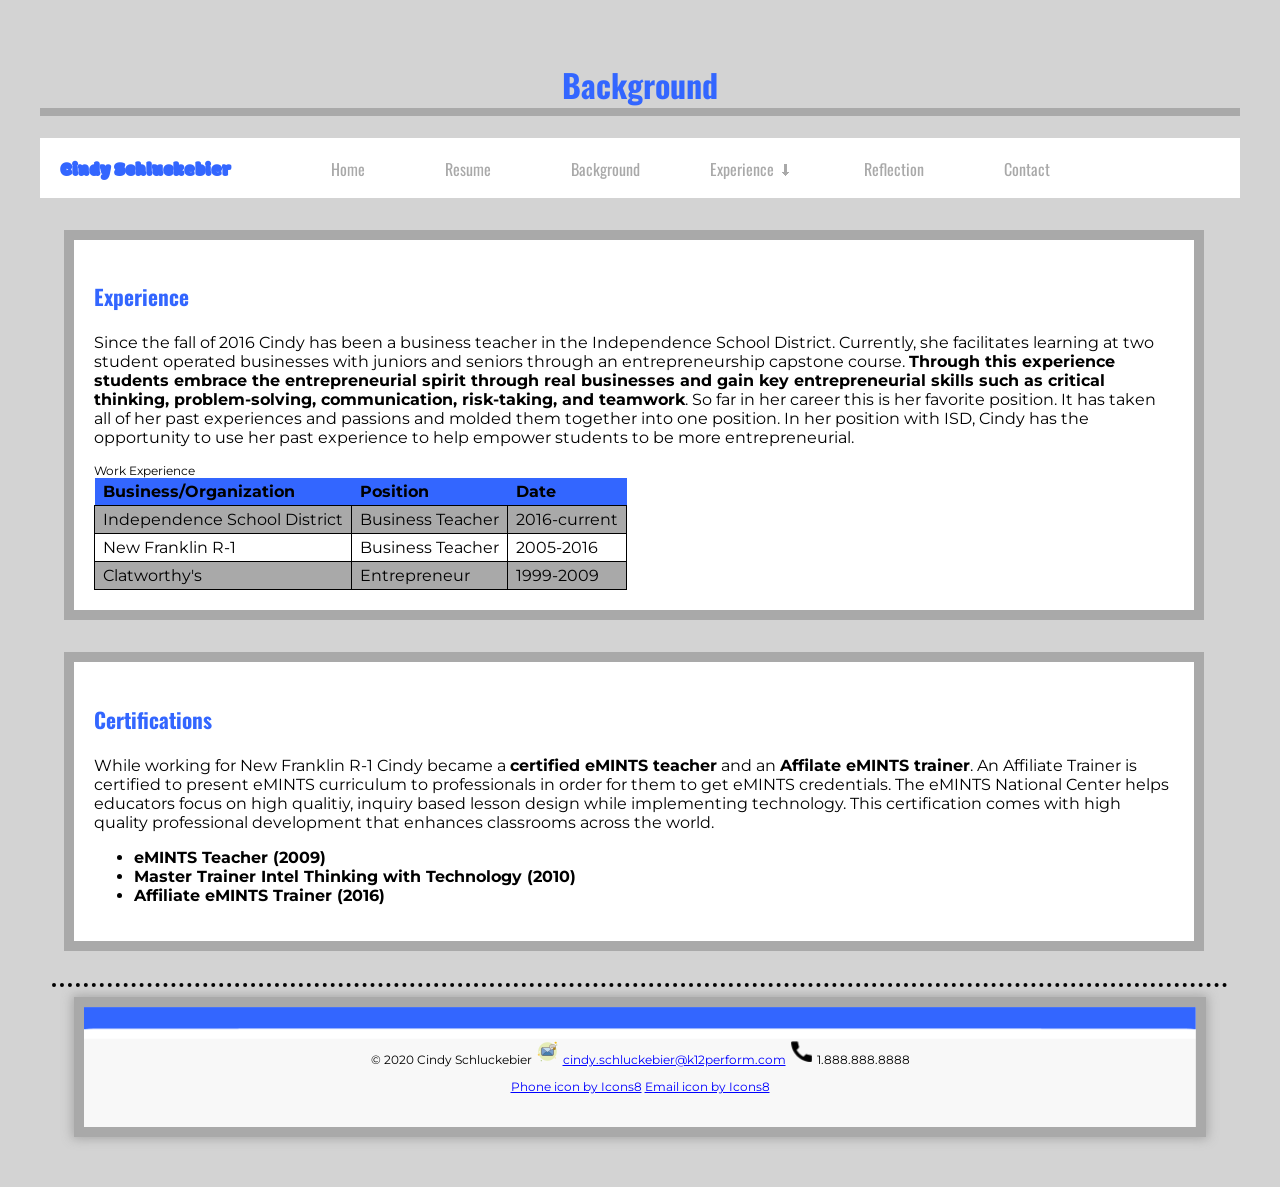
==== commit 15368fe0: "Add files via upload" ====
--- a/islt_7310/background.html
+++ b/islt_7310/background.html
@@ -17,7 +17,7 @@
     <link rel="shortcut icon" href="favicon.png">
     <link href="https://fonts.googleapis.com/css2?family=Oswald:wght@700&display=swap" rel="stylesheet">
     <link href="https://fonts.googleapis.com/css2?family=Montserrat&display=swap" rel="stylesheet">
-     <link href="https://fonts.googleapis.com/css2?family=Courgette&display=swap" rel="stylesheet">
+     <link href="https://fonts.googleapis.com/css2?family=Modak&display=swap" rel="stylesheet">
 
 </head>
 <body>
@@ -32,11 +32,11 @@
         <li><a href="index.html">Home</a></li>
         <li><a href="resume.html">Resume</a></li>
         <li><a href="background.html">Background</a></li>
-        <li><a href="experience.html">Experience &#129067;</a>
+        <li class=dropdown>Experience &#129067;
             <ul id="goals"> 
-            <li><a href="#Clat">Clatworthy's</a></li>
-            <li><a href="#nf">New Franklin</a></li>
-            <li><a href="#ati">Independence</a></li>
+            <li><a href="experience.html#Clat">Clatworthy's</a></li>
+            <li><a href="experience.html#nf">New Franklin</a></li>
+            <li><a href="experience.html#ati">Independence</a></li>
             </ul>
         </li>
         <li><a href="reflection.html">Reflection</a></li>
@@ -97,9 +97,6 @@
         <img src="images/email.png" alt="email" class="email">
         <img src="images/email.png" alt="email" class="emailbig">
         <a href="mailto:cindy.schluckebier@k12perform.com">cindy.schluckebier@k12perform.com</a>
-    
-        <a href="https://twitter.com/schluckteach?ref_src=twsrc%5Etfw" class="twitter-follow-button" data-show-count="false">Follow @schluckteach</a><script async src="https://platform.twitter.com/widgets.js">
-        </script>
 
         <img src="images/phone.png" alt="phone" class="phone">
         <img src="images/phone.png" alt="phone" class="phonebig">
--- a/islt_7310/style.css
+++ b/islt_7310/style.css
@@ -15,7 +15,7 @@
 main p {font-size: 1em; font-family: "Montserrat"}
 
 /****home page code is below *****/
-#welcome { background: white; float: left; width: 75%; max-width: 75%; margin-top: 2em; padding-left: 20px; padding-right: 20px;}
+#welcome { background: white; float: left; width: 75%; max-width: 75%; padding-left: 20px; padding-right: 20px;}
 
 #imageschluck {padding: 8px; border-style: solid; border-width: 15px; border-color: darkgray;float: right; margin-top: 2em; margin-right: 2em; max-width: 400px; height: auto; }
 
@@ -23,11 +23,11 @@
 
 #glance {float: left; max-width: 100%; padding-left: 20px; padding-right: 20px;}
 
-#column1 {background: white; float: left; height: 200px; padding: 10px; width: 300px; max-width: 30%; margin-right: 2em; margin-left: 2em;}
-
-#Certs {background: darkgrey; float: left; padding: 10px; width: 300px; max-width: 30%; height: 200px; margin-right: 2em;} 
-
-#column3 {background: white; float: left; height: 200px; padding: 10px; width: 300px; max-width: 33%; margin-right: 2em;}
+#column1 {background: white; float: left; height: 200px; padding: 10px; width: 350px; max-width: 30%; margin-right: 2em; margin-left: 2em;}
+
+#Certs {background: darkgrey; float: left; padding: 10px; width: 350px; max-width: 30%; height: 200px; margin-right: 2em;} 
+
+#column3 {background: white; float: left; height: 200px; padding: 10px; width: 350px; max-width: 33%; margin-right: 2em;}
 
 /****resume page code is below *****/
 .iframe-container {
@@ -52,24 +52,23 @@
 /****reflection page code is below *****/
 #Personal {max-width: 100%; margin-top: 2em; margin-left: 1em;}
 
-#HQL {float: left; background: white; height: 500px; padding: 10px; width: 350px; max-width: 40%; margin-top: 2em; margin-right: 2em; margin-left: 2em;}
-
-#COL {float: left; background: darkgrey; padding: 10px;  width: 300px; max-width: 30%; height: 500px; margin-top: 2em; margin-left: 2em; margin-right: 2em;} 
-
-#Tech {float: left; background: white; height: 500px; padding: 10px; width: 300px; max-width: 30%; margin-top: 2em; margin-left: 2em; margin-right: 2em;}
+#HQL {float: left; background: white; height: 500px; padding: 15px; width: 350px; max-width: 40%; margin-top: 2em; margin-right: 2em; margin-left: 2em;}
+
+#COL {float: left; background: darkgrey; padding: 15px;  width: 300px; max-width: 30%; height: 500px; margin-top: 2em; margin-left: 2em; margin-right: 2em;} 
+
+#Tech {float: left; background: white; height: 500px; padding: 15px; width: 300px; max-width: 30%; margin-top: 2em; margin-left: 2em; margin-right: 2em;}
 p.reflection::first-letter {font-size: 1.33em; color: black; }
 
 p.philosophy::first-line {text-indent: 30px;}
 
-#Goals {margin-top: 3em; margin-right: 1em; margin-left: 1.5em; margin-bottom: 2em; padding: 5px; max-width: 100%; height: auto;}
+#Goals {clear: float; margin-top: 1em; margin-right: 1em; margin-left: 1.5em; margin-bottom: 2em; padding: 20px; max-width: 100%; height: auto;}
 
 /****experience page code is below *****/
 #Clat {
-        margin-left: .5em;
-        margin-right: .5em;
-        padding-left: 10px;
-        padding-right: 10px;
-        width: 95%;
+        margin-left: 1.5em;
+        margin-right: 1em;
+        padding: 20px;
+        width: 90%;
         border: 10px solid darkgray;
         background-color: white;
         margin-top: 2em;
@@ -77,11 +76,10 @@
         }   
 
 #nf {
-        margin-left: .5em;
-        margin-right: .5em;
-        padding-left: 10px;
-        padding-right: 10px;
-        width: 95%;
+        margin-left: 1.5em;
+        margin-right: 1em;
+        padding: 20px;
+        width: 90%;
         border: 10px solid darkgray;
         background-color: white;
         margin-top: 2em;
@@ -89,11 +87,10 @@
         }
 
 #ati {
-        margin-left: .5em;
-        margin-right: .5em;
-        padding-left: 10px;
-        padding-right: 10px;
-        width: 95%;
+        margin-left: 1.5em;
+        margin-right: 1em;
+        padding: 20px;
+        width: 90%;
         border: 10px solid darkgray;
         background-color: white;
         margin-top: 2em;
@@ -134,7 +131,14 @@
     margin-bottom: 2em;
 }
 /****background page code is below *****/
-#Experience {border: 10px solid darkgray; background: white; height: auto; padding: 10px; max-width: 100%; margin-top: 2em; margin-bottom: 1em;}
+#Experience {margin-left: 1.5em;
+        margin-right: 1em;
+        padding: 20px;
+        width: 90%;
+        border: 10px solid darkgray;
+        background-color: white;
+        margin-top: 2em;
+        margin-bottom: 2em;}
 
 table {
     border-collapse: collapse;
@@ -160,7 +164,14 @@
     text-align: left;
     font-size: .75em;
 }
-#Certifications {border: 10px solid darkgray; float: left; background: white; height: auto; padding: 10px; max-width: 100%; margin-top: 1em; margin-bottom: 2em;}
+#Certifications {margin-left: 1.5em;
+        margin-right: 1em;
+        padding: 20px;
+        width: 90%;
+        border: 10px solid darkgray;
+        background-color: white;
+        margin-top: 2em;
+        margin-bottom: 2em;}
 
 
 
@@ -232,9 +243,9 @@
 /***media query for home***/
 @media screen and (max-width:889px){
     #welcome{width:100%; line-height: 1em; margin-left: 1em;}
-    #column1{clear: both; background: lightgrey;  width:90%; height: auto; line-height: 1em; margin-left: 25%; margin-right: 25%;}
-    #Certs{clear: both; background: lightgrey; width:90%; height: auto; line-height: 1em; margin-left: 25%; margin-right: 25%;}
-    #column3{clear: both; background: lightgrey; width:90%; height: auto; line-height: 1em; margin-left: 25%; margin-right: 25%;}
+    #column1{clear: both; background: lightgrey;  width:350px; height: auto; line-height: 1em; margin-left: 25%; margin-right: 25%;}
+    #Certs{clear: both; background: lightgrey; width:350px; height: auto; line-height: 1em; margin-left: 25%; margin-right: 25%;}
+    #column3{clear: both; background: lightgrey; width:350px; height: auto; line-height: 1em; margin-left: 25%; margin-right: 25%;}
 }
 
 /***media query for resume***/
@@ -262,15 +273,18 @@
     #Goals{clear:both; width:100%; height: auto; line-height: 1em; margin-left: 1em;}
 }
 /***media query for background***/
-@media screen and (max-width:889px){
-     #Experience{width:100%; height: auto; line-height: 1em; margin-left: auto; margin-right: auto;}
-     #Certifications{height: auto; width:100%; line-height: 1em; margin-left: auto; margin-right: auto;}
+@media screen and (max-width:640px){
+     #Experience{width:90%; height: auto; line-height: 1em; margin-left: auto; margin-right: auto;}
+     #Certifications{height: auto; width:90%; line-height: 1em; margin-left: auto; margin-right: auto;}
     tr{font-size: .75em;}
-    table {width:80%; margin-left: auto; margin-right: auto;}
+     table {width:50%; height: auto; margin-left: auto; margin-right: auto;}
+}
+    @media screen and (max-width:400px){
+    table {width:90%; height: auto; margin-left: auto; margin-right: auto;}
 }
 
 /***media query for contact***/
-@media screen and (max-width:889px){
+@media screen and (max-width:640px){
      #connect{width:100%; line-height: 1em; margin-left: 1em;}
     .form{
     display: block;
--- a/islt_7310/nav.css
+++ b/islt_7310/nav.css
@@ -9,11 +9,11 @@
     background-color: white;
     }
 
-.cindy{
-    font-family: "Courgette";
-    font-size: 1.5em;
-    padding: 0px 0px 40px 20px;
-    }
+.cindy{font-family: "Modak", cursive;
+        color: #3366ff
+        font-size: 1.5em;
+        font-weight: bold;
+        padding: 0px 20px;}
 
 nav p{
     font-family: "Oswald";
@@ -34,6 +34,17 @@
     text-align: center;
     padding: 0px 10px;
     }
+
+.dropdown {
+    display: block;
+    font-family: "Oswald";
+    color: darkgray;
+    font-size: 1em;
+    padding: 3px 30px;
+    text-decoration: none;
+    text-align: center;
+    }
+
 nav ul li a{
     display: block;
     font-family: "Oswald";
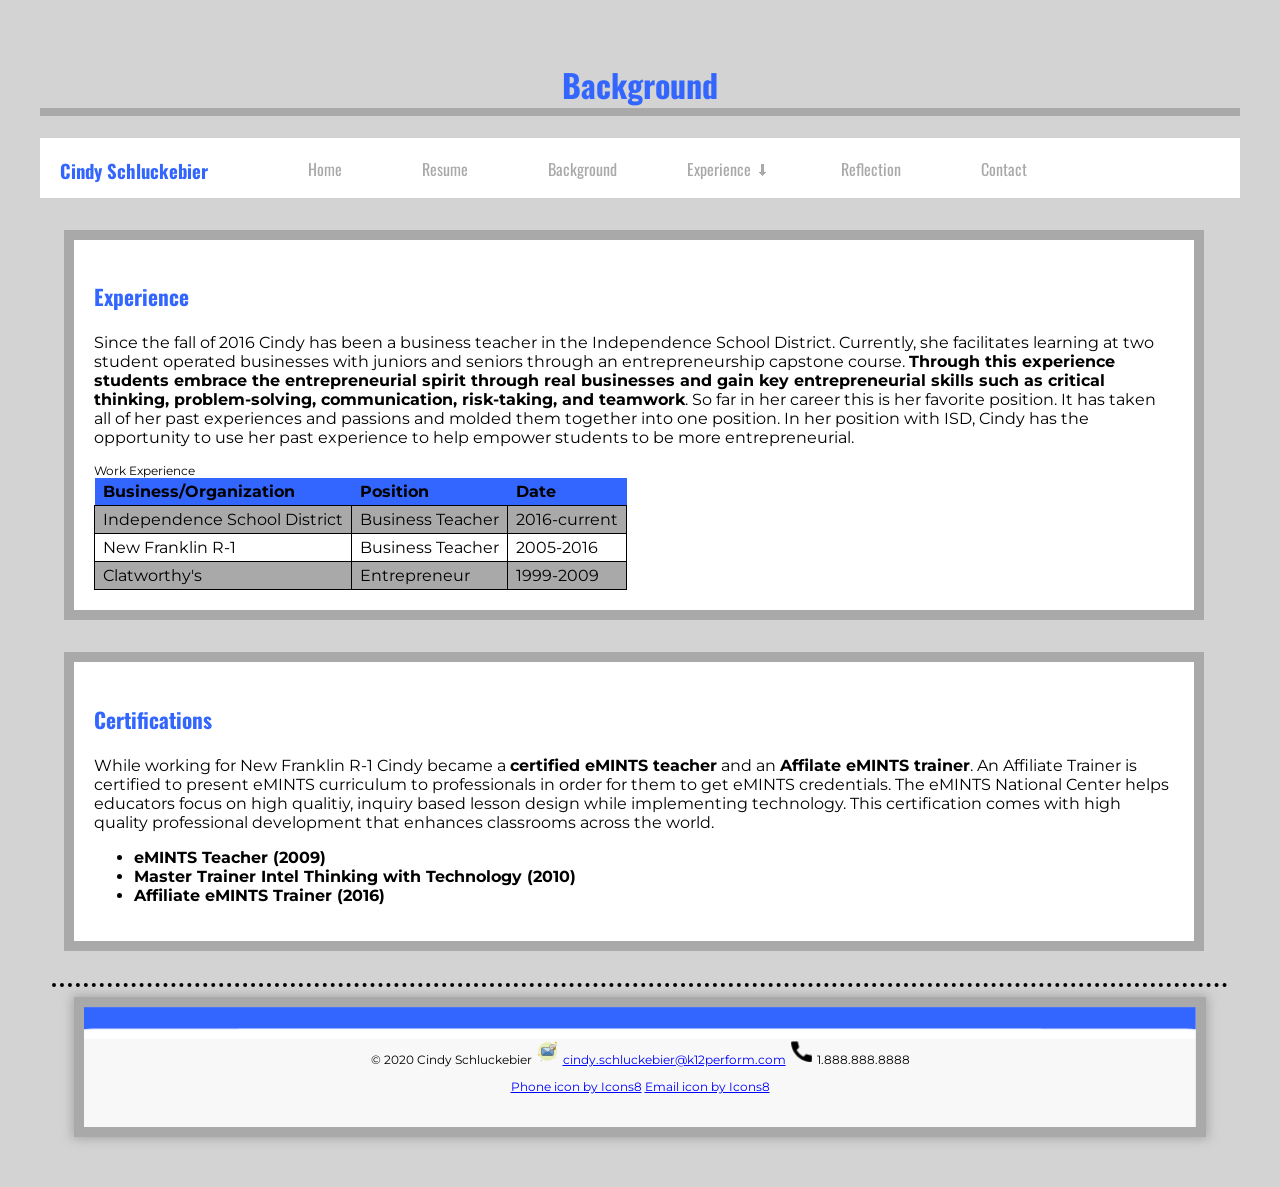
==== commit a816c21f: "Add files via upload" ====
--- a/islt_7310/background.html
+++ b/islt_7310/background.html
@@ -6,7 +6,7 @@
     Use: Explain background and experience to user
     Author: Cindy Schluckebier
     Developed: April 15, 2020
-    Tested: April 26, 2020; Passed on Firefox and Chrome
+    Tested: May 8, 2020; Passed on Firefox and Chrome
 -->  
 <head>
     <title>Background</title>
@@ -17,8 +17,7 @@
     <link rel="shortcut icon" href="favicon.png">
     <link href="https://fonts.googleapis.com/css2?family=Oswald:wght@700&display=swap" rel="stylesheet">
     <link href="https://fonts.googleapis.com/css2?family=Montserrat&display=swap" rel="stylesheet">
-     <link href="https://fonts.googleapis.com/css2?family=Modak&display=swap" rel="stylesheet">
-
+     
 </head>
 <body>
     <header>
--- a/islt_7310/nav.css
+++ b/islt_7310/nav.css
@@ -9,7 +9,7 @@
     background-color: white;
     }
 
-.cindy{font-family: "Modak", cursive;
+.cindy{font-family: "Oswald;
         color: #3366ff
         font-size: 1.5em;
         font-weight: bold;
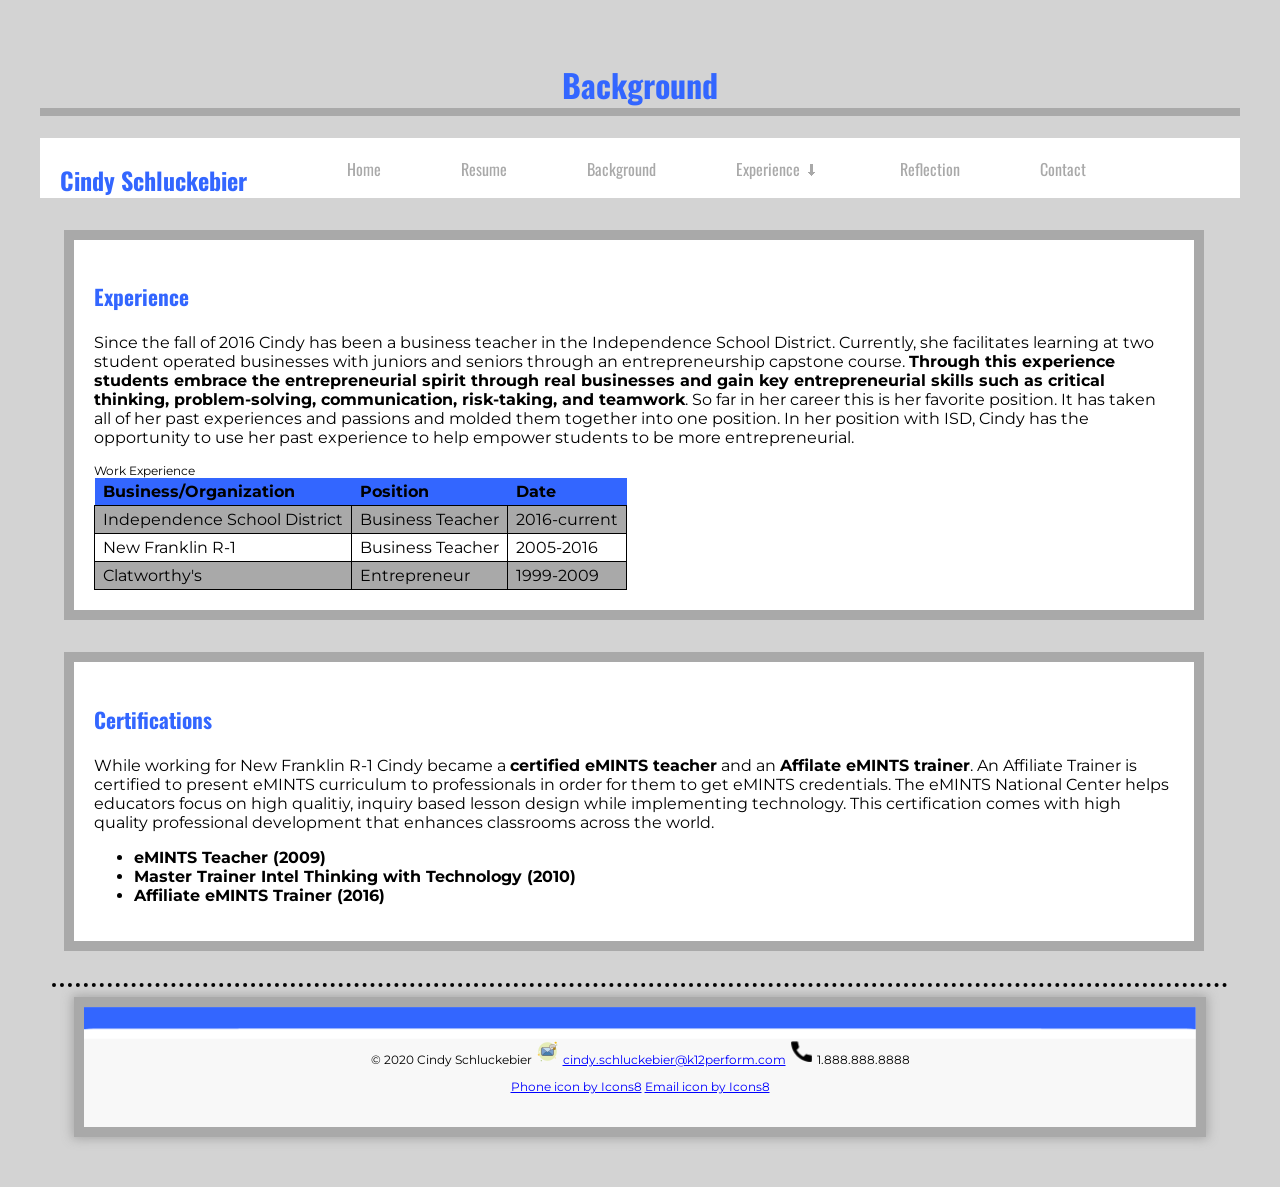
==== commit 9b2c71d6: "Add files via upload" ====
--- a/islt_7310/background.html
+++ b/islt_7310/background.html
@@ -23,7 +23,7 @@
     <header>
     <h1>Background</h1>
     </header>
-    <nav class="nav">
+   <nav class="nav">
     <p class="cindy">Cindy Schluckebier</p>
     <label for="toggle">&#9776;</label>
     <input type="checkbox" id="toggle"/>
@@ -31,8 +31,8 @@
         <li><a href="index.html">Home</a></li>
         <li><a href="resume.html">Resume</a></li>
         <li><a href="background.html">Background</a></li>
-        <li class=dropdown>Experience &#129067;
-            <ul id="goals"> 
+        <li><a href="experience.html">Experience &#129067;</a>
+            <ul class="goals"> 
             <li><a href="experience.html#Clat">Clatworthy's</a></li>
             <li><a href="experience.html#nf">New Franklin</a></li>
             <li><a href="experience.html#ati">Independence</a></li>
@@ -47,6 +47,7 @@
     <h3>Experience</h3>
     <p>Since the fall of 2016 Cindy has been a business teacher in the Independence School District. Currently, she facilitates learning at two student operated businesses with juniors and seniors through an entrepreneurship capstone course. <strong>Through this experience students embrace the entrepreneurial spirit through real businesses and gain key entrepreneurial skills such as critical thinking, problem-solving, communication, risk-taking, and teamwork</strong>. So far in her career this is her favorite position. It has taken all of her past experiences and passions and molded them together into one position. In her position with ISD, Cindy has the opportunity to use her past experience to help empower students to be more entrepreneurial.</p>
     
+    <div id=mobileTable>    
     <table>
         <caption> Work Experience</caption>
         <thead>
@@ -77,6 +78,7 @@
         </tbody>
         
    </table>
+    </div>
     </div>
     <div ID="Certifications">
     <h3>Certifications</h3>
--- a/islt_7310/style.css
+++ b/islt_7310/style.css
@@ -260,9 +260,9 @@
 
 /***media query for experience***/
 @media screen and (max-width:889px){
-    #Clat {width:100%; line-height: 1em; margin-left: auto; margin-right: auto;}
-    #nf {width:100%; line-height: 1em; margin-left: auto; margin-right: auto;}
-    #ati {width:100%; line-height: 1em; margin-left: auto; margin-right: auto;}
+    #Clat {width:90%; line-height: 1em; margin-left: auto; margin-right: auto;}
+    #nf {width:90%; line-height: 1em; margin-left: auto; margin-right: auto;}
+    #ati {width:90%; line-height: 1em; margin-left: auto; margin-right: auto;}
 }
 /***media query for reflection***/
 @media screen and (max-width:889px){
@@ -273,19 +273,16 @@
     #Goals{clear:both; width:100%; height: auto; line-height: 1em; margin-left: 1em;}
 }
 /***media query for background***/
-@media screen and (max-width:640px){
+@media screen and (max-width:889px){
      #Experience{width:90%; height: auto; line-height: 1em; margin-left: auto; margin-right: auto;}
      #Certifications{height: auto; width:90%; line-height: 1em; margin-left: auto; margin-right: auto;}
     tr{font-size: .75em;}
-     table {width:50%; height: auto; margin-left: auto; margin-right: auto;}
-}
-    @media screen and (max-width:400px){
-    table {width:90%; height: auto; margin-left: auto; margin-right: auto;}
+    #mobileTable {overflow-x: auto;}
 }
 
 /***media query for contact***/
 @media screen and (max-width:640px){
-     #connect{width:100%; line-height: 1em; margin-left: 1em;}
+     #connect{width:90%; line-height: 1em; margin-left: 1em;}
     .form{
     display: block;
     font-family: "Montserrat";
--- a/islt_7310/nav.css
+++ b/islt_7310/nav.css
@@ -10,7 +10,7 @@
     }
 
 .cindy{font-family: "Oswald;
-        color: #3366ff
+        color: #3366ff;
         font-size: 1.5em;
         font-weight: bold;
         padding: 0px 20px;}
@@ -33,16 +33,6 @@
     position: relative;
     text-align: center;
     padding: 0px 10px;
-    }
-
-.dropdown {
-    display: block;
-    font-family: "Oswald";
-    color: darkgray;
-    font-size: 1em;
-    padding: 3px 30px;
-    text-decoration: none;
-    text-align: center;
     }
 
 nav ul li a{
@@ -90,9 +80,10 @@
     label {
         display: block;
     }
-    #goals {
-        display:none;
-         }
+   
+    .goals {
+        display: none;
+    }
     
     
     }
@@ -114,6 +105,8 @@
         font-size: 1em;
         padding: 3px 30px;
     }
+     
+    
     #menu a:hover{
         background-color: #3366ff;
     }
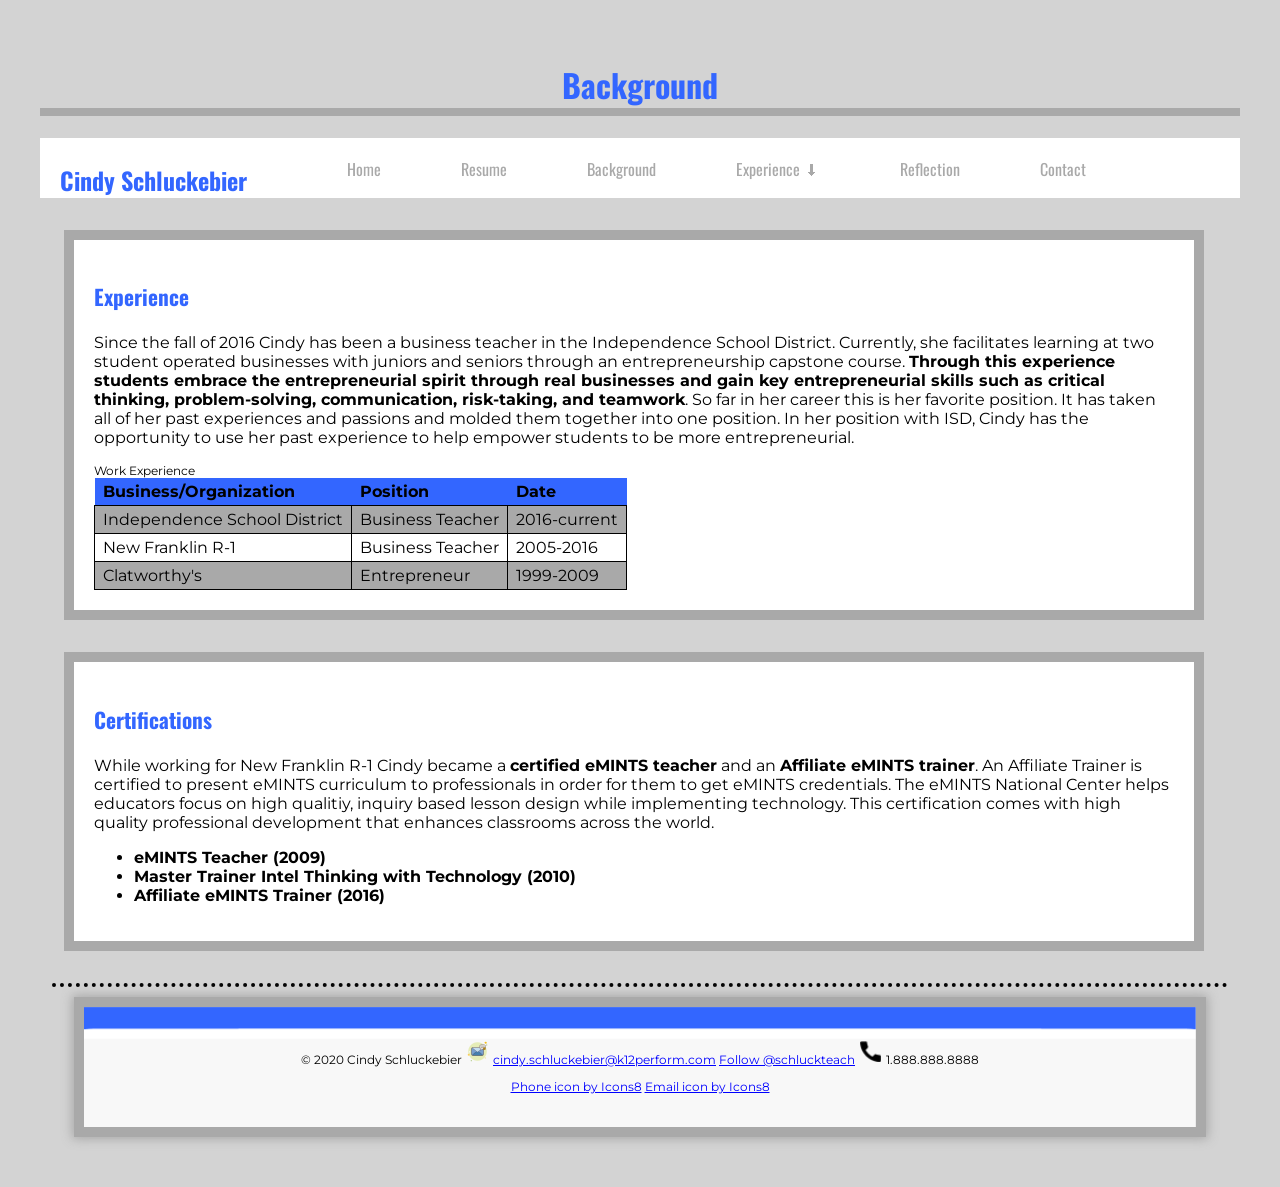
==== commit a8bebdcd: "Add files via upload" ====
--- a/islt_7310/background.html
+++ b/islt_7310/background.html
@@ -6,7 +6,7 @@
     Use: Explain background and experience to user
     Author: Cindy Schluckebier
     Developed: April 15, 2020
-    Tested: May 8, 2020; Passed on Firefox and Chrome
+    Tested: May 11, 2020; Passed on Firefox and Chrome
 -->  
 <head>
     <title>Background</title>
@@ -14,7 +14,7 @@
     <meta name="viewport" content="width=device-width, initial-scale=1">
     <link rel="stylesheet" href="style.css">
     <link rel="stylesheet" href="nav.css">
-    <link rel="shortcut icon" href="favicon.png">
+    <link rel="shortcut icon" type="image/x-icon" href="favicon.ico">
     <link href="https://fonts.googleapis.com/css2?family=Oswald:wght@700&display=swap" rel="stylesheet">
     <link href="https://fonts.googleapis.com/css2?family=Montserrat&display=swap" rel="stylesheet">
      
@@ -82,7 +82,7 @@
     </div>
     <div ID="Certifications">
     <h3>Certifications</h3>
-    <p>While working for New Franklin R-1 Cindy became a <strong>certified eMINTS teacher</strong> and an <strong>Affilate eMINTS trainer</strong>. An Affiliate Trainer is certified to present eMINTS curriculum to professionals in order for them to get eMINTS credentials. The eMINTS National Center helps educators focus on high qualitiy, inquiry based lesson design while implementing technology. This certification comes with high quality professional development that enhances classrooms across the world.</p>
+    <p>While working for New Franklin R-1 Cindy became a <strong>certified eMINTS teacher</strong> and an <strong>Affiliate eMINTS trainer</strong>. An Affiliate Trainer is certified to present eMINTS curriculum to professionals in order for them to get eMINTS credentials. The eMINTS National Center helps educators focus on high qualitiy, inquiry based lesson design while implementing technology. This certification comes with high quality professional development that enhances classrooms across the world.</p>
     <ul class="eMINTS">
         <li style="font-weight: bold;">eMINTS Teacher (2009)</li>
         <li style="font-weight: bold;">Master Trainer Intel Thinking with Technology (2010)</li>
@@ -98,7 +98,10 @@
         <img src="images/email.png" alt="email" class="email">
         <img src="images/email.png" alt="email" class="emailbig">
         <a href="mailto:cindy.schluckebier@k12perform.com">cindy.schluckebier@k12perform.com</a>
-
+        
+        <a href="https://twitter.com/schluckteach?ref_src=twsrc%5Etfw" class="twitter-follow-button" data-show-count="false">Follow @schluckteach</a><script async src="https://platform.twitter.com/widgets.js">
+        </script>
+            
         <img src="images/phone.png" alt="phone" class="phone">
         <img src="images/phone.png" alt="phone" class="phonebig">
         1.888.888.8888
--- a/islt_7310/style.css
+++ b/islt_7310/style.css
@@ -1,7 +1,7 @@
 /*******************************************************************
 * Description: Primary style sheet for Cindy Schluckebier Portfolio
 * Author: Cindy Schluckebier
-* validated April 26, 2020 
+* validated May 11, 2020 
 *******************************************************************/
 
 h1 {color: #3366ff; font-size: 2rem; font-family: "Oswald"; text-align: center; border-bottom: solid; border-bottom-width: 8px; border-bottom-color: darkgray; background-color: lightgray;}
@@ -29,7 +29,7 @@
 
 #column3 {background: white; float: left; height: 200px; padding: 10px; width: 350px; max-width: 33%; margin-right: 2em;}
 
-/****resume page code is below *****/
+/*resume page code is below */
 .iframe-container {
         width: 600px;
         height: auto;
@@ -49,7 +49,7 @@
         text-align: center;
         }   
 
-/****reflection page code is below *****/
+/*reflection page code is below */
 #Personal {max-width: 100%; margin-top: 2em; margin-left: 1em;}
 
 #HQL {float: left; background: white; height: 500px; padding: 15px; width: 350px; max-width: 40%; margin-top: 2em; margin-right: 2em; margin-left: 2em;}
@@ -61,9 +61,9 @@
 
 p.philosophy::first-line {text-indent: 30px;}
 
-#Goals {clear: float; margin-top: 1em; margin-right: 1em; margin-left: 1.5em; margin-bottom: 2em; padding: 20px; max-width: 100%; height: auto;}
-
-/****experience page code is below *****/
+#Goals {margin-top: 1em; margin-right: 1em; margin-left: 1.5em; margin-bottom: 2em; padding: 20px; max-width: 100%; height: auto;}
+
+/* experience page code is below */
 #Clat {
         margin-left: 1.5em;
         margin-right: 1em;
@@ -97,7 +97,7 @@
         margin-bottom: 2em;
         }   
 
-/****contact page code is below *****/          
+/*contact page code is below */          
 #connect {
         margin: auto;
         width: 60%;
@@ -130,7 +130,7 @@
     margin-left: 50%;
     margin-bottom: 2em;
 }
-/****background page code is below *****/
+/*background page code is below */
 #Experience {margin-left: 1.5em;
         margin-right: 1em;
         padding: 20px;
@@ -177,7 +177,7 @@
 
 blockquote {clear: both; font-family: "Montserrat"; font-size: 1em;  max-width: 100%; margin-bottom: 2em; padding-top: 2em;}
 
-/****footer code is below *****/
+/*footer code is below */
 main a:link {color: blue;}
 
 .box {
@@ -240,7 +240,7 @@
     
 }
 
-/***media query for home***/
+/*media query for home*/
 @media screen and (max-width:889px){
     #welcome{width:100%; line-height: 1em; margin-left: 1em;}
     #column1{clear: both; background: lightgrey;  width:350px; height: auto; line-height: 1em; margin-left: 25%; margin-right: 25%;}
@@ -248,7 +248,7 @@
     #column3{clear: both; background: lightgrey; width:350px; height: auto; line-height: 1em; margin-left: 25%; margin-right: 25%;}
 }
 
-/***media query for resume***/
+/*media query for resume*/
   @media screen and (max-width:500px){ 
     .iframe-container{margin-left: auto; margin-right: auto; width: 300px; height: auto;} 
 }
@@ -258,13 +258,13 @@
 }
 
 
-/***media query for experience***/
+/*media query for experience*/
 @media screen and (max-width:889px){
     #Clat {width:90%; line-height: 1em; margin-left: auto; margin-right: auto;}
     #nf {width:90%; line-height: 1em; margin-left: auto; margin-right: auto;}
     #ati {width:90%; line-height: 1em; margin-left: auto; margin-right: auto;}
 }
-/***media query for reflection***/
+/*media query for reflection*/
 @media screen and (max-width:889px){
     #Personal{clear:both; width:100%; line-height: 1em; margin-left: 1em;}
     #HQL{clear:both; width:100%; height: auto; line-height: 1em; margin-left: 1em;}
@@ -272,7 +272,7 @@
     #Tech{clear:both; width:100%; height: auto; line-height: 1em; margin-left: 1em;}
     #Goals{clear:both; width:100%; height: auto; line-height: 1em; margin-left: 1em;}
 }
-/***media query for background***/
+/*media query for background*/
 @media screen and (max-width:889px){
      #Experience{width:90%; height: auto; line-height: 1em; margin-left: auto; margin-right: auto;}
      #Certifications{height: auto; width:90%; line-height: 1em; margin-left: auto; margin-right: auto;}
@@ -280,7 +280,7 @@
     #mobileTable {overflow-x: auto;}
 }
 
-/***media query for contact***/
+/*media query for contact*/
 @media screen and (max-width:640px){
      #connect{width:90%; line-height: 1em; margin-left: 1em;}
     .form{
@@ -307,13 +307,13 @@
     
 }
 
-/***media query for footer***/
+/*media query for footer*/
 @media screen and (max-width: 640px) {
     .box {clear:both; width:90%; height: auto; line-height: 1em; margin-left: auto; margin-right: auto; padding-bottom: 2px;}
      
 }
 
-/***print page***/
+/*print page*/
 @media print{
     *{
     background: transparent;
@@ -324,21 +324,20 @@
 @media print{
     h1 {
         font-family:"Oswald";
-        color: black;
-    }
+        color: black;}
     h3 {
         font-family: "Oswald";
-        color: black;
-}
+        color: black;}
     }
 @media print{
     .nav {display: none;}
     .box {display:none;}
     }
+    
 @media print{
     #welcome {width: 10cm; height: auto;}
-    #glance {display: none;}
-    #column1 {display: none;}
-    #Certs {display: none;}
-    #column3 {display: none;}
-    }
+    #glance {display:none;}
+    #column1 {display:none;}
+    #Certs {display:none;}
+    #column3 {display:none;}
+}
--- a/islt_7310/nav.css
+++ b/islt_7310/nav.css
@@ -1,7 +1,7 @@
 /*****************************************************************
 * Description: Navigation sheet for Cindy Schluckebier Portfolio
 * Author: Cindy Schluckebier
-* validated April 26, 2020 
+* validated May 8, 2020 
 *******************************************************************/
 nav{
     width: 100%;
@@ -9,7 +9,7 @@
     background-color: white;
     }
 
-.cindy{font-family: "Oswald;
+.cindy{font-family: "Oswald";
         color: #3366ff;
         font-size: 1.5em;
         font-weight: bold;
